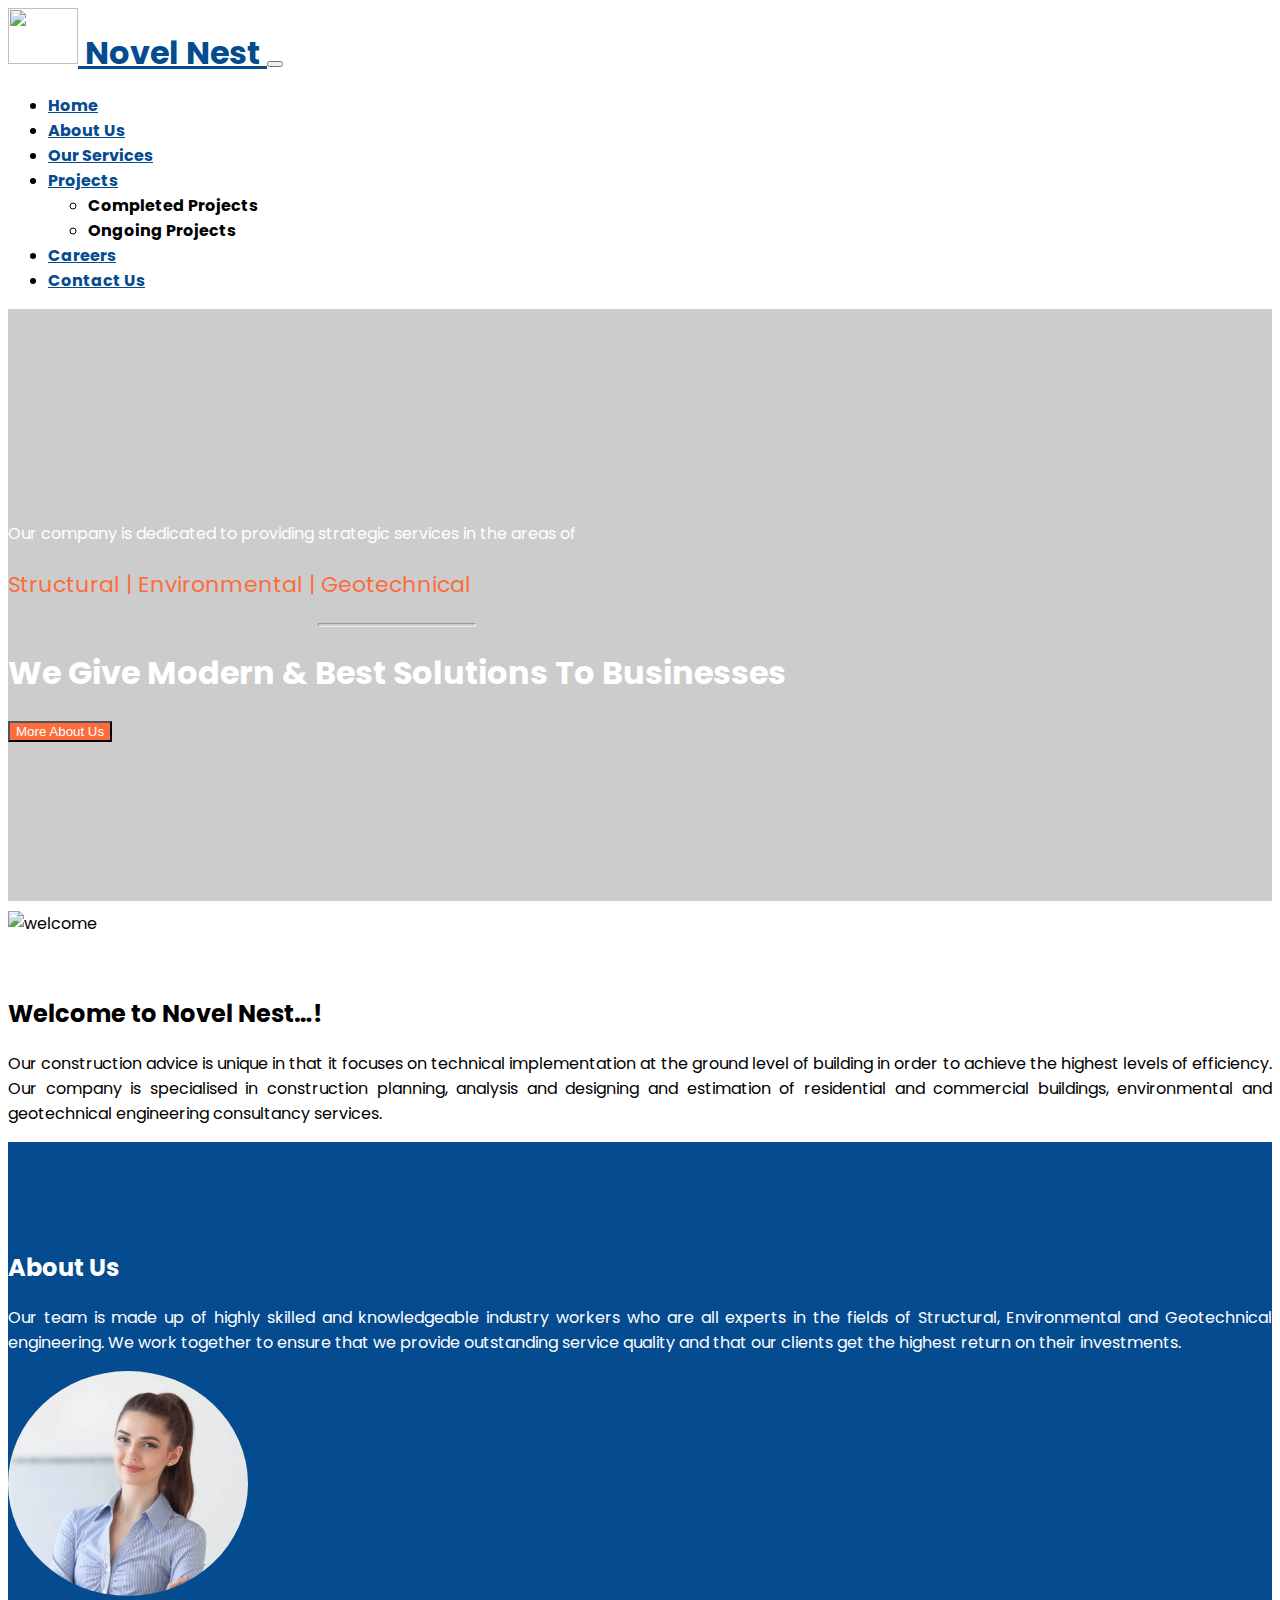
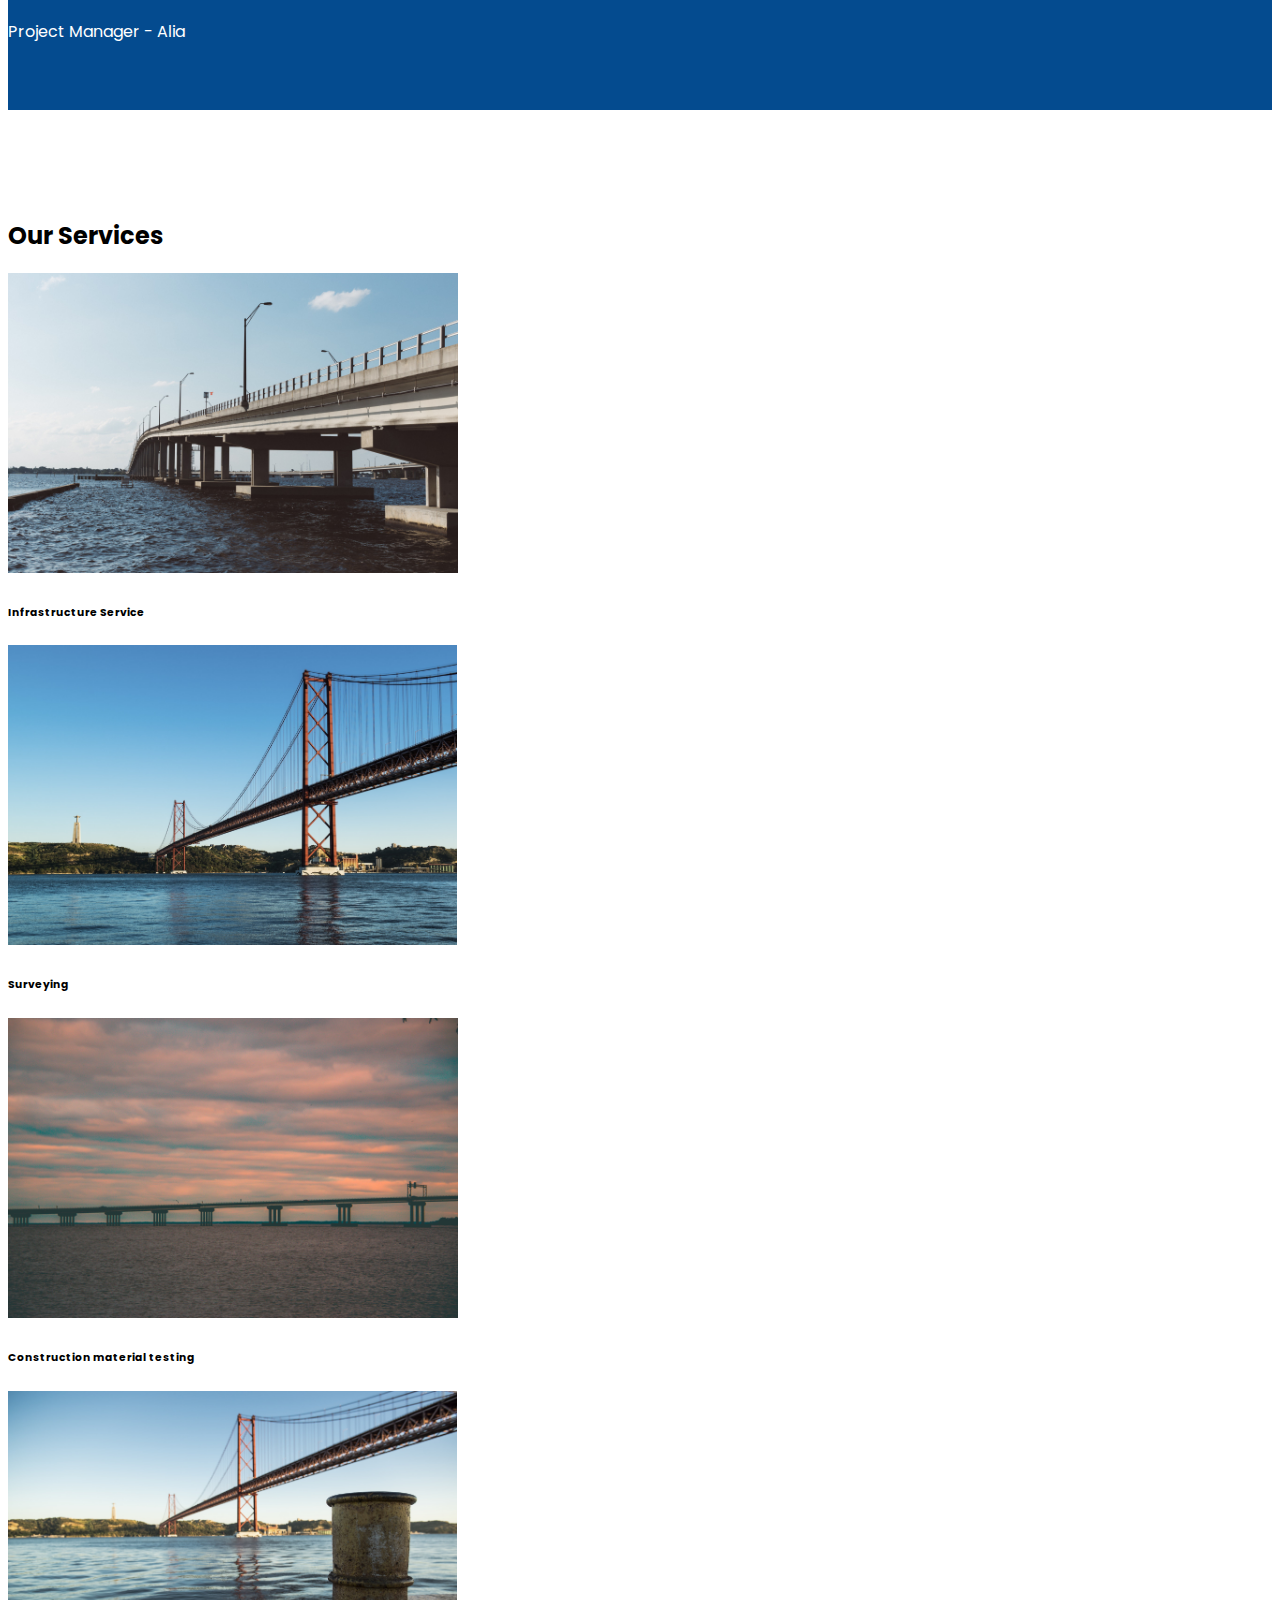
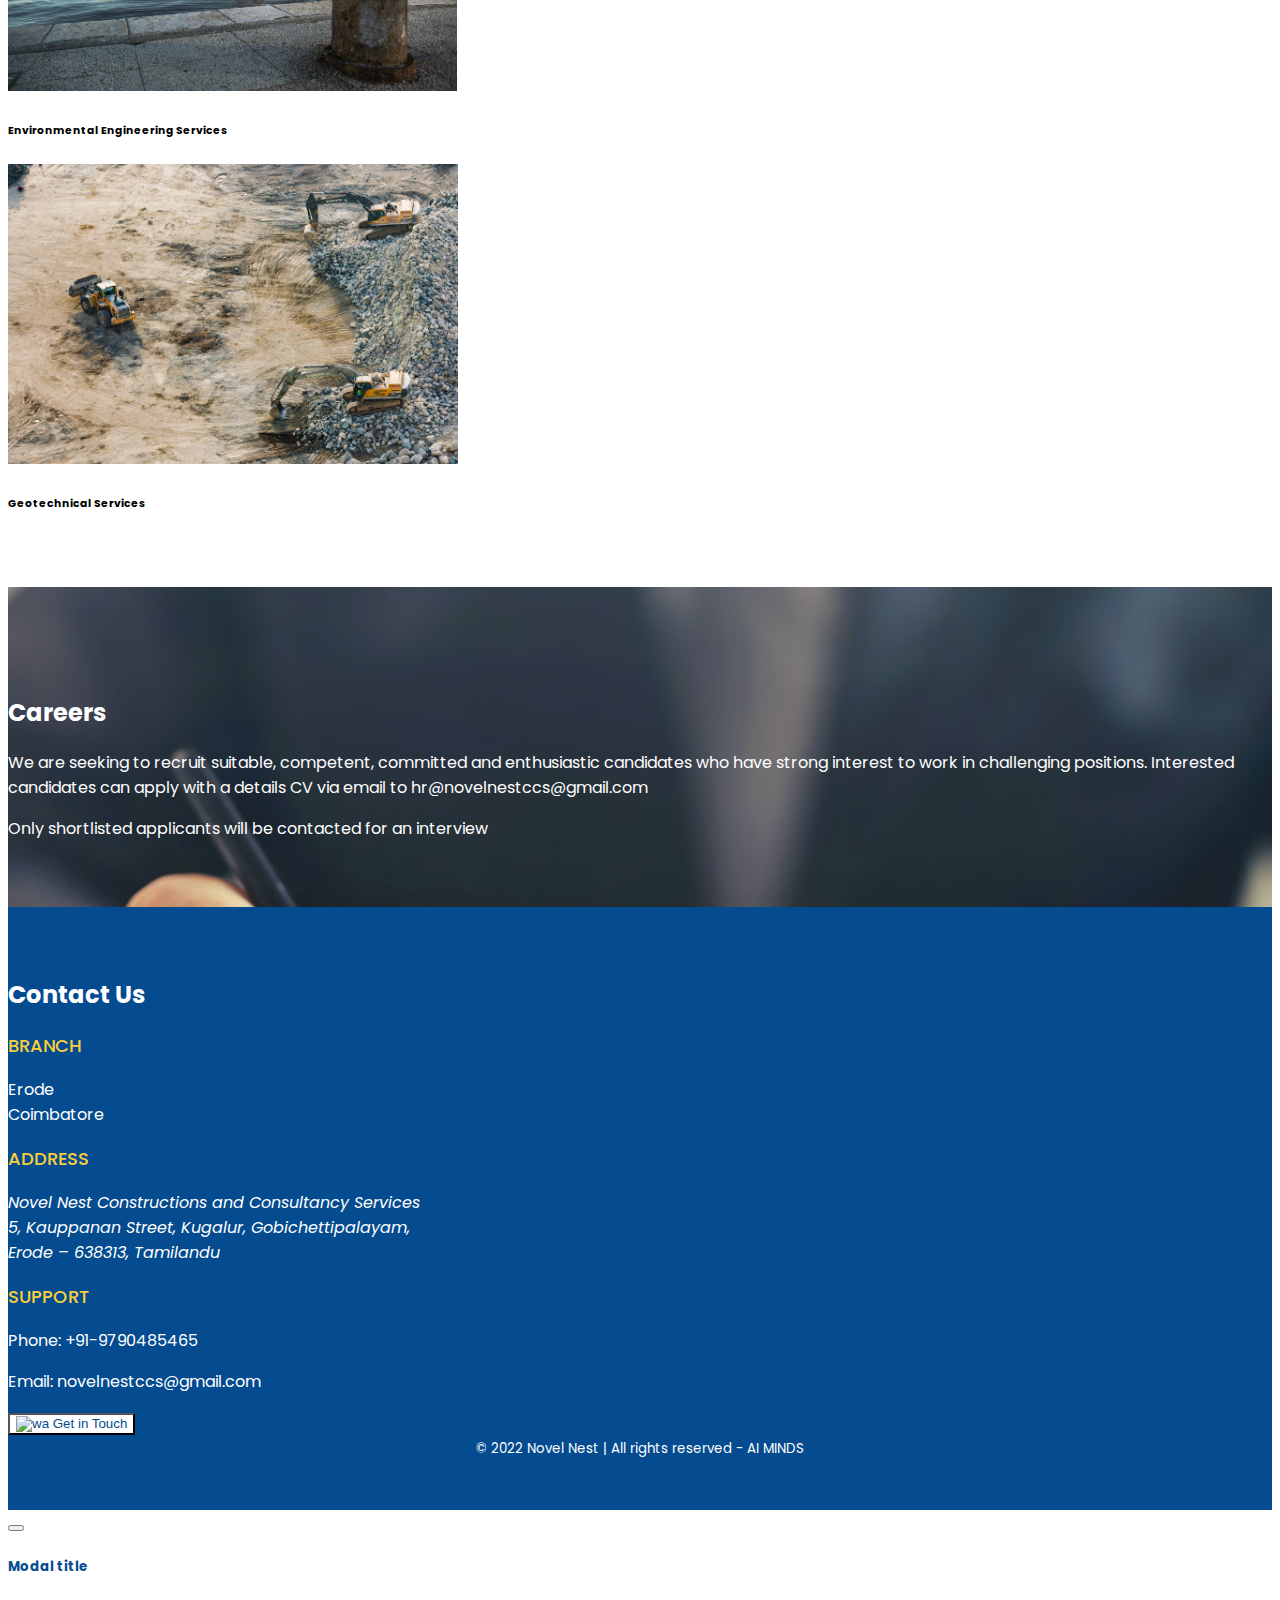
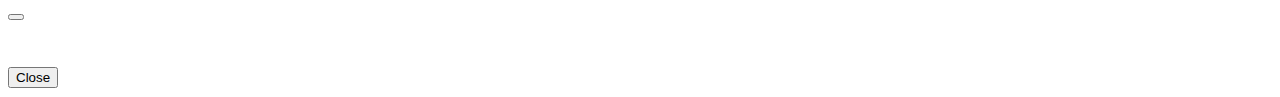
==== index.html @ 73b311d6 "Refactoring changes" ====
<!DOCTYPE html>
<html lang="en">

<head>
    <meta charset="UTF-8">
    <meta http-equiv="X-UA-Compatible" content="IE=edge">
    <meta name="viewport" content="width=device-width, initial-scale=1.0">

    <!-- CSS -->
    <link rel="stylesheet" href="styles.css">
    <!-- Bootstrap CSS -->
    <link href="https://cdn.jsdelivr.net/npm/bootstrap@5.0.2/dist/css/bootstrap.min.css" rel="stylesheet"
        integrity="sha384-EVSTQN3/azprG1Anm3QDgpJLIm9Nao0Yz1ztcQTwFspd3yD65VohhpuuCOmLASjC" crossorigin="anonymous">

    <!-- Font -->
    <link rel="preconnect" href="https://fonts.googleapis.com">
    <link rel="preconnect" href="https://fonts.gstatic.com" crossorigin>
    <link href="https://fonts.googleapis.com/css2?family=Poppins&display=swap" rel="stylesheet">

    <title>Novel Nest</title>
    <link rel="icon" type="image/x-icon" href="./favicon.ico">

    <!-- Script -->
    <script src="script.js"></script>
</head>

<!-- Bootstrap JS -->
<script src="https://cdn.jsdelivr.net/npm/bootstrap@5.0.2/dist/js/bootstrap.bundle.min.js"
    integrity="sha384-MrcW6ZMFYlzcLA8Nl+NtUVF0sA7MsXsP1UyJoMp4YLEuNSfAP+JcXn/tWtIaxVXM"
    crossorigin="anonymous"></script>

<body>
    <div class="header">
        <nav class="navbar fixed-top navbar-expand-lg navbar-light bg-light">
            <div class="container">
                <a class="navbar-brand" href="/">
                    <img src="./images/logo.png" alt="" width="70" height="56" class="d-inline-block align-text-center">
                    Novel Nest
                </a>
                <button class="navbar-toggler" type="button" data-bs-toggle="collapse" data-bs-target="#navbarNav"
                    aria-controls="navbarNav" aria-expanded="false" aria-label="Toggle navigation">
                    <span class="navbar-toggler-icon"></span>
                </button>
                <div class="collapse navbar-collapse" id="navbarNav">
                    <ul class="navbar-nav">
                        <li class="nav-item">
                            <a class="nav-link" href="#">Home</a>
                        </li>
                        <li class="nav-item">
                            <a class="nav-link" href="#about">About Us</a>
                        </li>
                        <li class="nav-item">
                            <a class="nav-link" href="service.html">Our Services</a>
                        </li>
                        <li class="nav-item dropdown">
                            <a class="nav-link" href="#" id="navbarDropdown" role="button" data-bs-toggle="dropdown"
                                aria-expanded="false">
                                Projects
                            </a>
                            <ul class="dropdown-menu" aria-labelledby="navbarDropdown">
                                <li><a class="dropdown-item">Completed Projects</a></li>
                                <li><a class="dropdown-item">Ongoing Projects</a></li>
                            </ul>
                        </li>
                        <li class="nav-item">
                            <a class="nav-link" href="#career">Careers</a>
                        </li>
                        <li class="nav-item">
                            <a class="nav-link" href="#contact">Contact Us</a>
                        </li>
                    </ul>
                </div>
            </div>
        </nav>
    </div>
    <div class="banner">
        <video id="banner-video" autoplay loop muted poster="https://assets.codepen.io/6093409/river.jpg">
            <source src="./videos/beach.mp4" type="video/mp4">
        </video>
        <div class="banner-content container">
            <p>Our company is dedicated to providing strategic services in the areas of </p>
            <p style="font-size: 22px; color: #FB6D3D"> Structural | Environmental | Geotechnical </p>
            <hr class="small-hr">
            <h1>We Give Modern & Best Solutions To Businesses</h1>
            <a href="#about"><button class="btn banner-btn mt-2">More About Us</button></a>
        </div>
    </div>
    <div class="welcome">
        <div class="container">
            <div class="row">
                <div class="col-md-6">
                    <img src="./images/welcome.webp" alt="welcome" class="img-fluid w3-container" style="margin-top: 50px;">
                </div>
                <div class="col-md-6 welcome-content  w3-container">
                    <div style="margin-top: 40px;">
                        <h2>Welcome to Novel Nest…!</h2>
                        <p style="text-align: justify; margin-top: 20px;">Our construction advice is unique in that it
                            focuses on technical implementation at the
                            ground
                            level of building in order to achieve the highest levels of efficiency. Our company is
                            specialised in construction planning, analysis and designing and estimation of residential
                            and
                            commercial buildings, environmental and geotechnical engineering consultancy services.</p>
                    </div>
                </div>
            </div>
        </div>
    </div>
    <section id="about">
        <div class="about">
            <div class="container">
                <div class="row mt-4">
                    <div class="col-md-6 col-sm-12">
                        <div class="d-flex justify-content-center align-items-center" style="height: 100%">
                            <div>
                                <h2 class="text-center">About Us</h2>
                                <p class="mt-4" style="text-align: justify;">Our team is made up of highly skilled and knowledgeable
                                    industry
                                    workers who are
                                    all
                                    experts in the
                                    fields of
                                    Structural, Environmental and Geotechnical engineering. We work together to ensure
                                    that
                                    we
                                    provide
                                    outstanding service quality and that our clients get the highest return on their
                                    investments.</p>
                            </div>
                        </div>
                    </div>
                    <div class="col-md-6 col-sm-12 text-center">
                        <img src="./images/profile.png" alt="avatar" class="img-fluid avatar">
                        <p class="text-center mt-2">Project Manager - Alia</p>
                    </div>
                </div>
            </div>
        </div>
    </section>
    <section id="services">
        <div class="services">
            <div class="container">
                <h2 class="text-center">Our Services</h2>
                <div class="row">
                    <div class="col-md-4">
                        <div class="card mb-4">
                            <img src="./images/infrastructure.jpg" height="300px" class="card-img-top" alt="...">
                            <div class="card-body">
                                <h6 class="card-title text-center">Infrastructure Service</h6>
                            </div>
                        </div>
                    </div>
                    <div class="col-md-4">
                        <div class="card mb-4">
                            <img src="./images/surveying.jpg" height="300px" class="card-img-top" alt="...">
                            <div class="card-body">
                                <h6 class="card-title text-center">Surveying</h6>
                            </div>
                        </div>
                    </div>
                    <div class="col-md-4">
                        <div class="card mb-4">
                            <img src="./images/construction-material-testing.jpg" height="300px" class="card-img-top" alt="...">
                            <div class="card-body">
                                <h6 class="card-title text-center">Construction material testing</h6>
                            </div>
                        </div>
                    </div>
                    <div class="col-md-4">
                        <div class="card mb-4">
                            <img src="./images/environmental-engineering-service.jpg" height="300px" class="card-img-top" alt="...">
                            <div class="card-body">
                                <h6 class="card-title text-center">Environmental Engineering Services</h6>
                            </div>
                        </div>
                    </div>
                    <div class="col-md-4">
                        <div class="card mb-4">
                            <img src="./images/geotechnical.jpg" height="300px" class="card-img-top" alt="...">
                            <div class="card-body">
                                <h6 class="card-title text-center">Geotechnical Services</h6>
                            </div>
                        </div>
                    </div>
                </div>
            </div>
        </div>
    </section>
    <section id="career">
        <div class="career">
            <div class="container">
                <h2 class="text-center">Careers</h2>
                <p class="mt-5">We are seeking to recruit suitable, competent, committed and enthusiastic candidates who
                    have
                    strong interest to work in challenging positions. Interested candidates can apply with a details CV
                    via email
                    to hr@novelnestccs@gmail.com
                </p>
                <p>
                    Only shortlisted applicants will be contacted for an interview
                </p>
            </div>
        </div>
    </section>
    <section id="contact">
        <div class="contact">
            <div class="container">
                <h2 class="text-center">Contact Us</h2>
                <div class="row mt-5">
                    <div class="col-md-3">
                        <p style="font-size: 18px; font-weight: 500; color: #face3c">BRANCH</p>
                        <div class="mb-8">
                            <div>Erode</div>
                            <div>Coimbatore</div>
                        </div>
                    </div>
                    <div class="col-md-5">
                        <p style="font-size: 18px; font-weight: 500; color: #face3c">ADDRESS</p>
                        <Address>
                            Novel Nest Constructions and Consultancy Services <br>
                            5, Kauppanan Street, Kugalur, Gobichettipalayam,<br>
                            Erode – 638313, Tamilandu
                        </Address>

                    </div>
                    <div class="col-md-4">
                        <p style="font-size: 18px; font-weight: 500; color: #face3c">SUPPORT</p>
                        <p>Phone: <a href="tel:+919790485465">+91-9790485465</a></p>
                        <p>Email: <a href="mailto:novelnestccs@gmail.com">novelnestccs@gmail.com</a></p>
                        <a href="https://wa.me/919790485465" target="_blank"><button class="btn get-in-touch"><img
                                    class="pb-1" src="./bootstrap-icons/whatsapp.svg" alt="wa"> Get in
                                Touch</button></a>
                    </div>
                </div>
                <div class="copyright-text mt-5">
                    <small>© 2022 Novel Nest | All rights reserved - AI MINDS</small>
                </div>
            </div>
        </div>
    </section>
    <div class="service-modal">
        <button type="button" id="serviceModalTrigger" class="btn" data-bs-toggle="modal"
            data-bs-target="#serviceModal">
        </button>

        <div class="modal fade" id="serviceModal" data-bs-backdrop="static" data-bs-keyboard="false" tabindex="-1"
            aria-labelledby="serviceModalTitle" aria-hidden="true">
            <div class="modal-dialog modal-dialog-centered modal-dialog-scrollable">
                <div class="modal-content">
                    <div class="modal-header">
                        <h5 class="modal-title" id="serviceModalTitle">Modal title</h5>
                        <button type="button" class="btn-close" data-bs-dismiss="modal" aria-label="Close"></button>
                    </div>
                    <div class="modal-body" id="serviceModalDescription"></div>
                    <div class="modal-footer">
                        <button type="button" class="btn btn-secondary" data-bs-dismiss="modal">Close</button>
                    </div>
                </div>
            </div>
        </div>
    </div>
</body>

</html>
---- styles.css ----
body {
    font-family: 'Poppins', sans-serif !important;
}

/* Header */
.header .navbar {
    padding-top: 0px !important;
    padding-bottom: 0px !important;
}

.header .navbar .navbar-brand {
    color: #044B8F;
    font-weight: bolder;
    font-size: xx-large;
}

.header .navbar .navbar-collapse {
    width: 100%;
    justify-content: flex-end;
}

.header .navbar .navbar-collapse .navbar-nav .nav-item {
    font-weight: bolder;
}

.header .navbar .navbar-collapse .navbar-nav .nav-item .nav-link {
    color: #044B8F !important;
}

.header .bg-light {
    background-color: white !important;
}

@media only screen and (max-width: 992px) {

    /* For mobile phones: */
    .header .navbar .navbar-brand {
        font-size: x-large;
    }
}

/* /Header */

/* Banner */


.banner {
    width: 100%;
    aspect-ratio: 16/6;
    /* background: url('./images/banner.jpg') no-repeat center center fixed; */
    -webkit-background-size: cover;
    -moz-background-size: cover;
    -o-background-size: cover;
    background-size: cover;

    position: relative;
    display: flex;
    justify-content: flex-start;
    align-items: center;

    color: white;

    padding-top: 78px;

}

.banner #banner-video {
    width: 100%;
    height: 100%;
    object-fit: cover;
    position: absolute;
    z-index: -1;
}

.banner::before {
    content: "";
    position: absolute;
    top: 0px;
    right: 0px;
    bottom: -40px;
    left: 0px;
    background-color: rgba(0, 0, 0, 0.2);
}

.banner .banner-content {
    position: relative;
    /* max-width: 60%; */
}

.banner .banner-content .small-hr {
    width: 20%;
    height: 2px;
}

.banner .banner-content .banner-btn {
    background-color: #FB6D3D;
    color: white;
}

@media only screen and (max-width: 992px) {

    /* For mobile phones: */
    .banner {
        aspect-ratio: 16/14;
        background: url('./images/banner_mobile.jpg') no-repeat center center;
        -webkit-background-size: cover;
        -moz-background-size: cover;
        -o-background-size: cover;
        background-size: cover;
    }

    .banner .banner-content .small-hr {
        width: 30%;
    }
}

/* /Banner */

/* welcome */
.welcome .welcome-content {
    display: flex;
    justify-content: flex-start;
    align-items: center;
}

/* /welcome */

/* About */
.about {
    padding-top: 88px;
    padding-bottom: 50px;
    background-color: #044B8F;
    color: white;
}

.about .avatar {
    border-radius: 50%;
    height: 225px;
}

/* /About */

/* Services */
.services {
    padding-top: 88px;
    padding-bottom: 50px;
}

.services .service {
    padding: 30px;
}

.services .service .service-card {
    box-shadow: 0px 4px 26px 19px rgba(4, 75, 143, 0.1);
    border-radius: 10px;
    padding: 25px;
}

.services .service .service-card .title {
    display: flex;
    justify-content: space-evenly;
    align-items: center;
}

.services .service .service-card .title .title-text {
    color: #044B8F;
    font-weight: bold;
}

.services .service .service-card .title .icon {
    width: 25%;
    text-align: center;
}

.services .service .service-card .service-text {
    height: 100px;
    overflow: hidden;
}

.services .service .service-card .learn-more {
    color: #044B8F;
    text-decoration: none;
    font-weight: bold;
}

.services .service .service-card .service-text p {
    text-overflow: ellipsis;
}
/* /Services */

/* Career */
.career {
    padding-top: 88px;
    padding-bottom: 50px;
    /* background-color: #044B8F; */
    background: url('./images/career.jpg') no-repeat center center;
    color: white;
}
/* Career */

/* contact */
.contact {
    padding-top: 50px;
    padding-bottom: 50px;
    background-color: #044B8F;
    color: white;
}

.contact a {
    text-decoration: none;
    color: white;
}

.contact .get-in-touch {
    background-color: white;
    color: #044B8F;
}

.contact .copyright-text {
    width: 100%;
    text-align: center;
}
/* /contact */

/* service modal */
.service-modal #serviceModalTitle {
    color: #044B8F;
    font-weight: bold;
}

.service-modal .modal-body {
    padding: 20px;
}

.service-modal .modal-footer {
    justify-content: space-evenly;
}
/* /service modal */


/* Service Page container */
.service-page-container {
    margin-top: "10px";
}

.service-page-container .infrastructure-service {
    background: url('./images/infrastructure.jpg') no-repeat center center;
    margin-top: 70px;
    height: 200px;
    position: relative;
    color: #000;
    font-size: 20px;
    font-weight: 600;
}

.service-page-container .infrastructure-service::before {
    content: "";
    position: absolute;
    top: 0px;
    right: 0px;
    bottom: 0px;
    left: 0px;
    background-color: rgba(0, 0, 0, 0.3);
}
/* Service Page container */
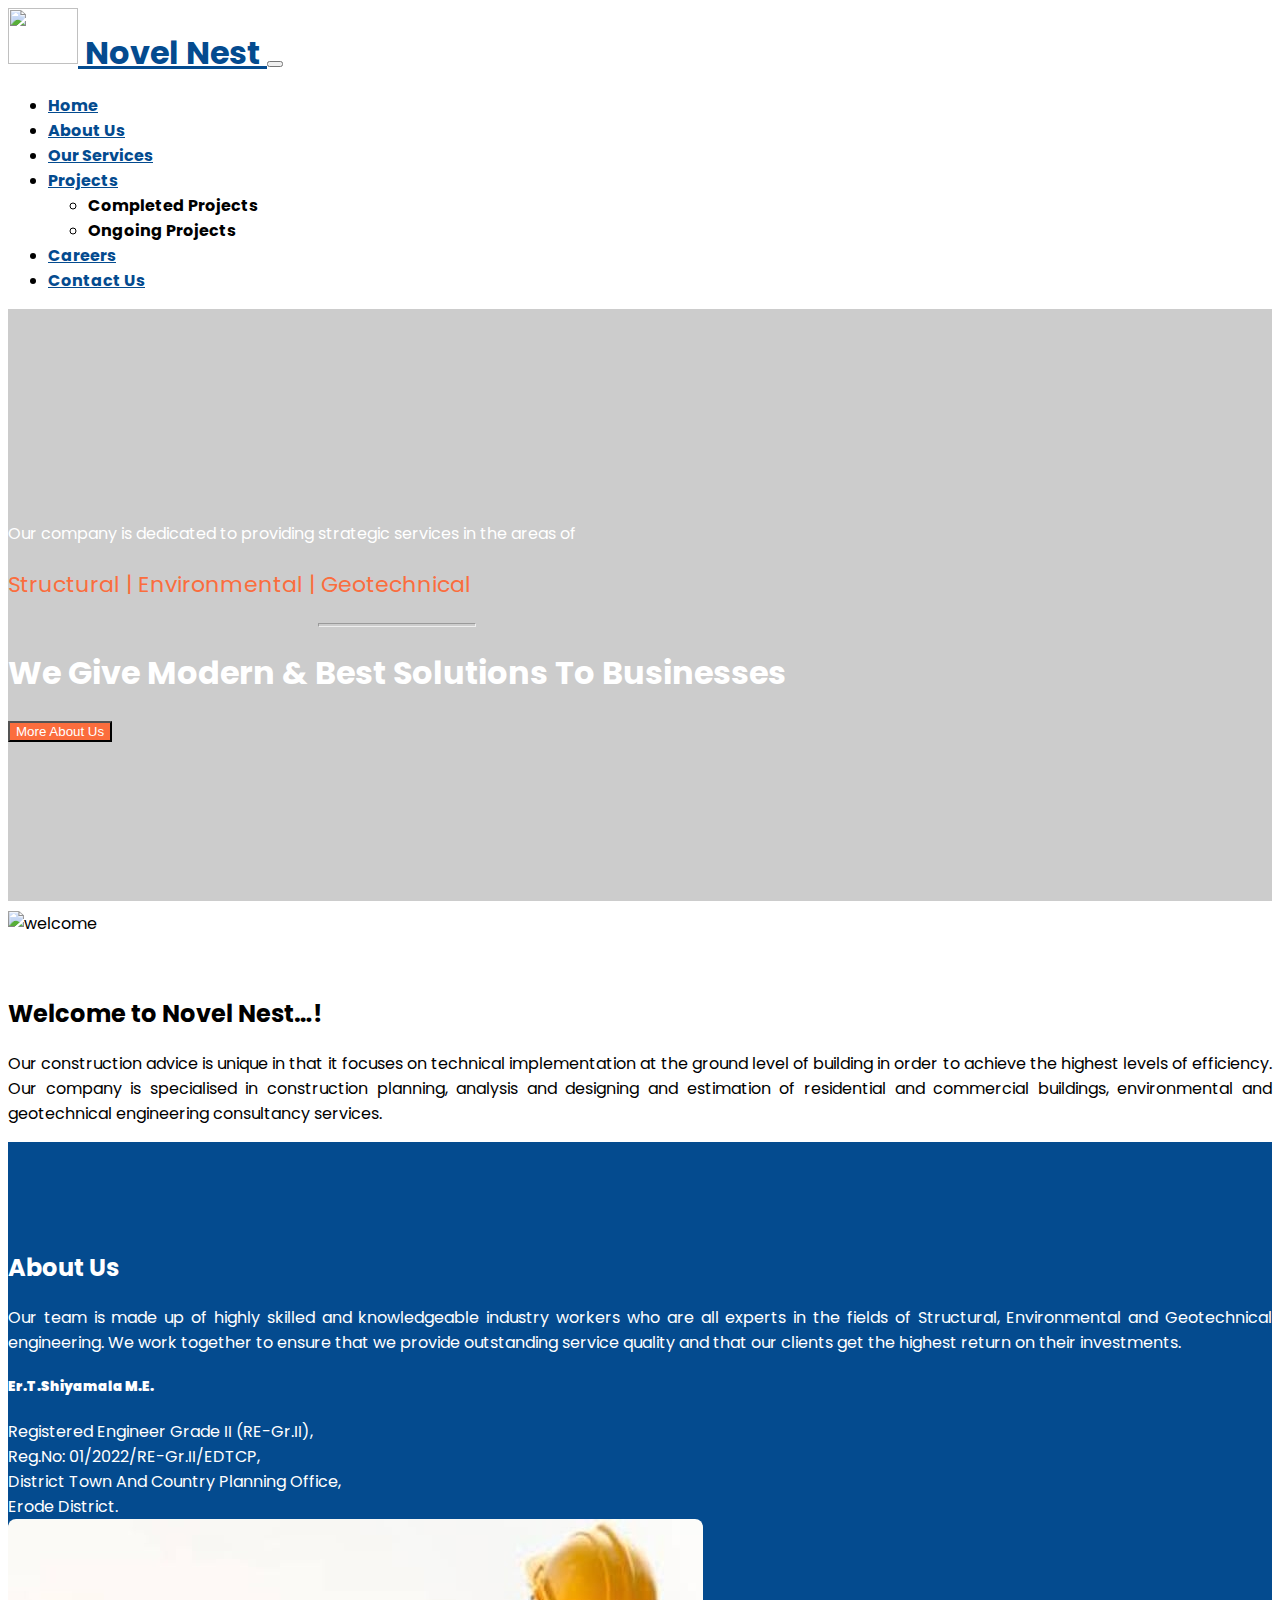
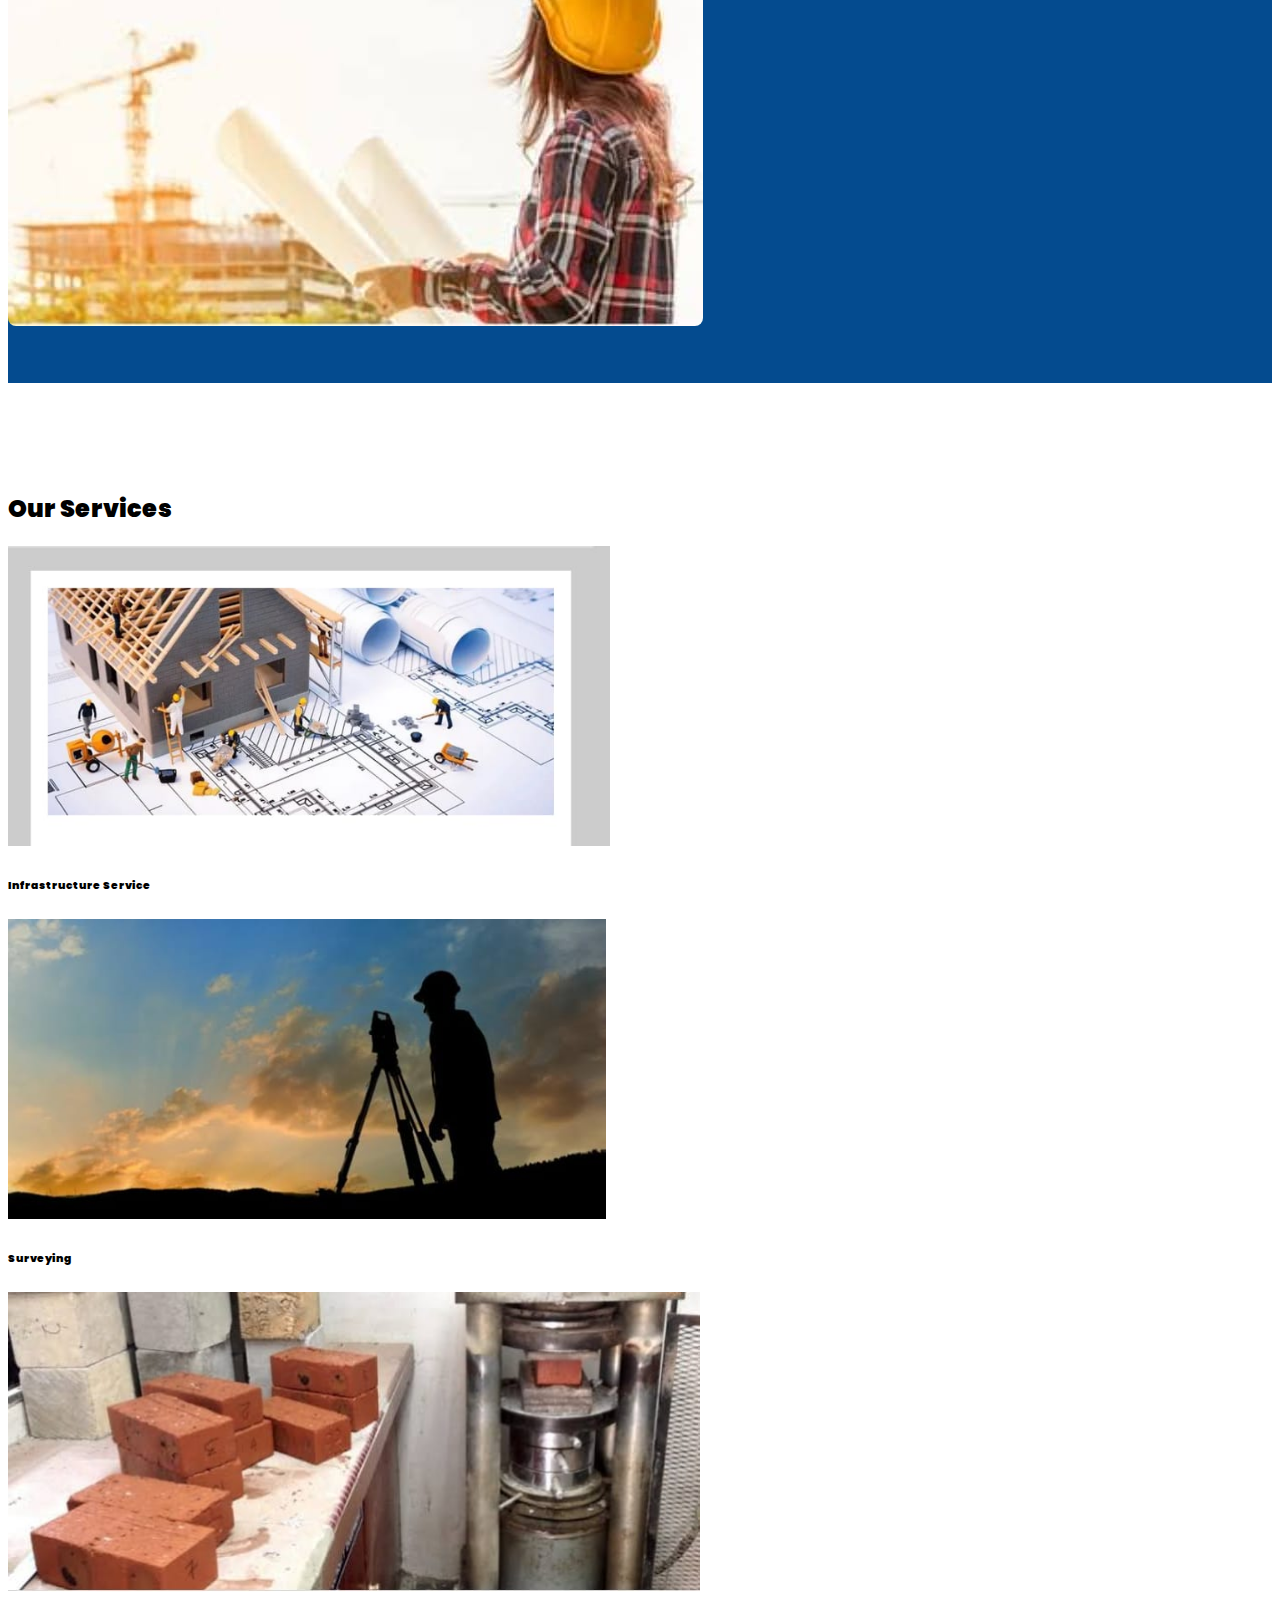
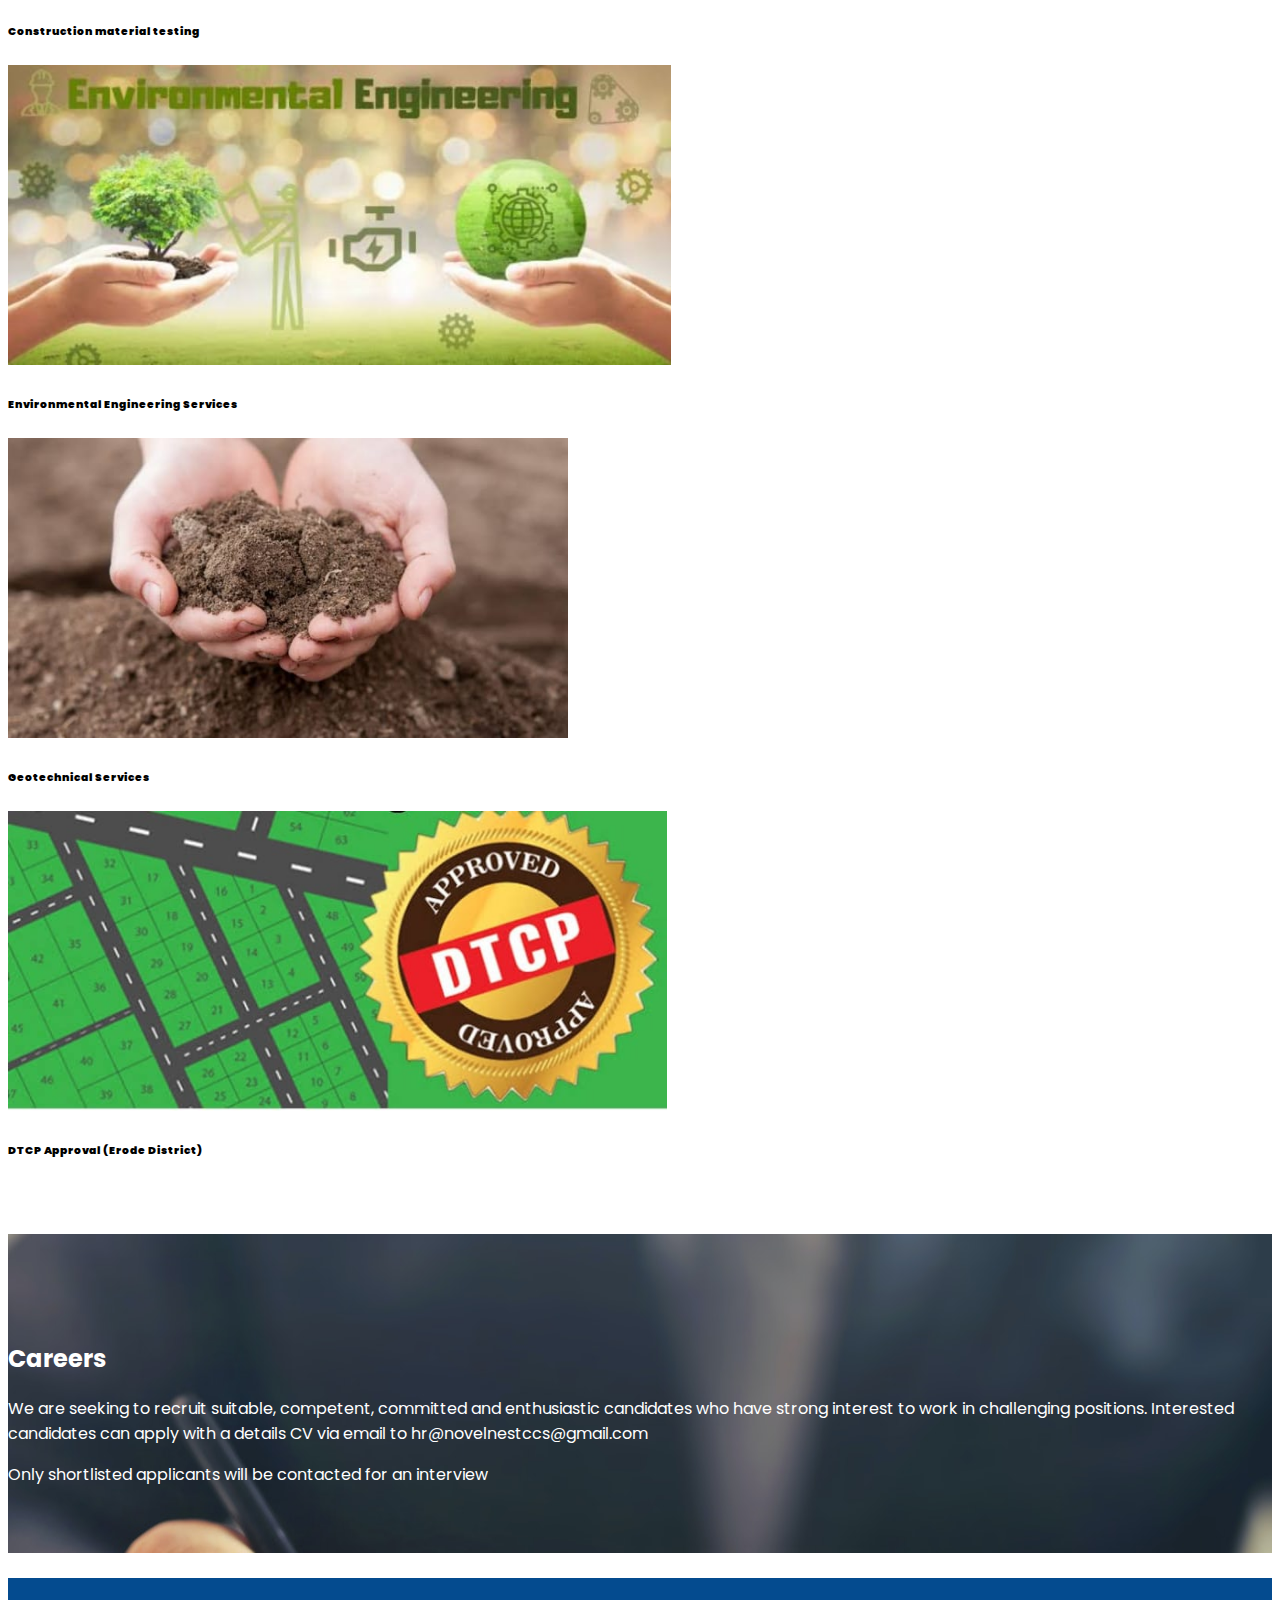
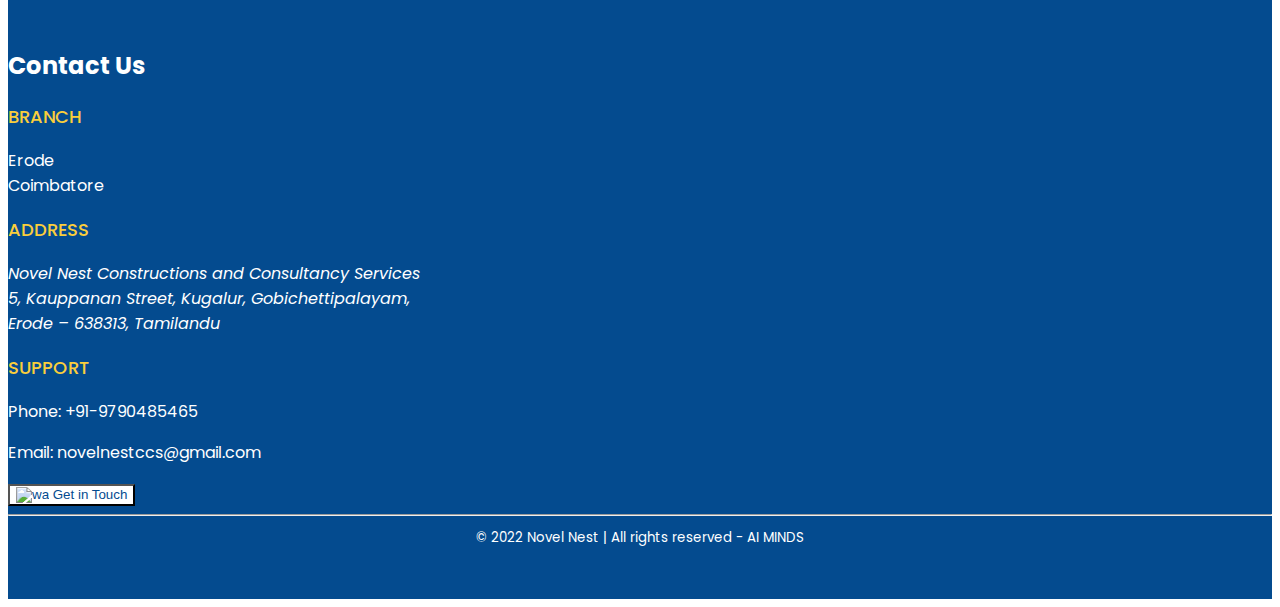
==== commit 69ef1f16: "services" ====
--- a/index.html
+++ b/index.html
@@ -50,7 +50,7 @@
                             <a class="nav-link" href="#about">About Us</a>
                         </li>
                         <li class="nav-item">
-                            <a class="nav-link" href="service.html">Our Services</a>
+                            <a class="nav-link" href="services.html">Our Services</a>
                         </li>
                         <li class="nav-item dropdown">
                             <a class="nav-link" href="#" id="navbarDropdown" role="button" data-bs-toggle="dropdown"
@@ -89,7 +89,8 @@
         <div class="container">
             <div class="row">
                 <div class="col-md-6">
-                    <img src="./images/welcome.webp" alt="welcome" class="img-fluid w3-container" style="margin-top: 50px;">
+                    <img src="./images/welcome.webp" alt="welcome" class="img-fluid w3-container"
+                        style="margin-top: 50px;">
                 </div>
                 <div class="col-md-6 welcome-content  w3-container">
                     <div style="margin-top: 40px;">
@@ -110,11 +111,12 @@
         <div class="about">
             <div class="container">
                 <div class="row mt-4">
-                    <div class="col-md-6 col-sm-12">
-                        <div class="d-flex justify-content-center align-items-center" style="height: 100%">
+                    <div class="col-md-6 col-sm-12 mb-4">
+                        <div class="d-flex justify-content-center align-items-center" style="height: 100%;">
                             <div>
                                 <h2 class="text-center">About Us</h2>
-                                <p class="mt-4" style="text-align: justify;">Our team is made up of highly skilled and knowledgeable
+                                <p class="mt-4" style="text-align: justify;">Our team is made up of highly skilled and
+                                    knowledgeable
                                     industry
                                     workers who are
                                     all
@@ -126,12 +128,18 @@
                                     provide
                                     outstanding service quality and that our clients get the highest return on their
                                     investments.</p>
+                                <div class="text-center mt-4">
+                                    <h5><b>Er.T.Shiyamala M.E.</b></h5>
+                                    Registered Engineer Grade II (RE-Gr.II), <br>
+                                    Reg.No: 01/2022/RE-Gr.II/EDTCP, <br>
+                                    District Town And Country Planning Office, <br>
+                                    Erode District. <br>
+                                </div>
                             </div>
                         </div>
                     </div>
                     <div class="col-md-6 col-sm-12 text-center">
-                        <img src="./images/profile.png" alt="avatar" class="img-fluid avatar">
-                        <p class="text-center mt-2">Project Manager - Alia</p>
+                        <img src="./images/aboutus.jpeg" alt="avatar" class="img-fluid avatar">
                     </div>
                 </div>
             </div>
@@ -140,46 +148,68 @@
     <section id="services">
         <div class="services">
             <div class="container">
-                <h2 class="text-center">Our Services</h2>
+                <h2 class="text-center mb-4"><b>Our Services</b></h2>
                 <div class="row">
-                    <div class="col-md-4">
-                        <div class="card mb-4">
-                            <img src="./images/infrastructure.jpg" height="300px" class="card-img-top" alt="...">
-                            <div class="card-body">
-                                <h6 class="card-title text-center">Infrastructure Service</h6>
-                            </div>
-                        </div>
-                    </div>
-                    <div class="col-md-4">
-                        <div class="card mb-4">
-                            <img src="./images/surveying.jpg" height="300px" class="card-img-top" alt="...">
-                            <div class="card-body">
-                                <h6 class="card-title text-center">Surveying</h6>
-                            </div>
-                        </div>
-                    </div>
-                    <div class="col-md-4">
-                        <div class="card mb-4">
-                            <img src="./images/construction-material-testing.jpg" height="300px" class="card-img-top" alt="...">
-                            <div class="card-body">
-                                <h6 class="card-title text-center">Construction material testing</h6>
-                            </div>
-                        </div>
-                    </div>
-                    <div class="col-md-4">
-                        <div class="card mb-4">
-                            <img src="./images/environmental-engineering-service.jpg" height="300px" class="card-img-top" alt="...">
-                            <div class="card-body">
-                                <h6 class="card-title text-center">Environmental Engineering Services</h6>
-                            </div>
-                        </div>
-                    </div>
-                    <div class="col-md-4">
-                        <div class="card mb-4">
-                            <img src="./images/geotechnical.jpg" height="300px" class="card-img-top" alt="...">
-                            <div class="card-body">
-                                <h6 class="card-title text-center">Geotechnical Services</h6>
-                            </div>
+                    <div class="col-md-6 col-sm-12">
+                        <div class="card mb-4 service-container">
+                            <a href="/services.html#infrastructure">
+                                <img src="./images/infrastructure.jpg" height="300px" class="card-img-top" alt="...">
+                                <div class="card-body">
+                                    <h6 class="card-title text-center"><b>Infrastructure Service</b></h6>
+                                </div>
+                            </a>
+                        </div>
+                    </div>
+                    <div class="col-md-6 col-sm-12">
+                        <div class="card mb-4 service-container">
+                            <a href="/services.html#surveying">
+                                <img src="./images/surveying.jpg" height="300px" class="card-img-top" alt="...">
+                                <div class="card-body">
+                                    <h6 class="card-title text-center"><b>Surveying</b></h6>
+                                </div>
+                            </a>
+                        </div>
+                    </div>
+                    <div class="col-md-6 col-sm-12">
+                        <div class="card mb-4 service-container">
+                            <a href="/services.html#construction">
+                                <img src="./images/construction-material-testing.jpg" height="300px"
+                                    class="card-img-top" alt="...">
+                                <div class="card-body">
+                                    <h6 class="card-title text-center"><b>Construction material testing</b></h6>
+                                </div>
+                            </a>
+                        </div>
+                    </div>
+                    <div class="col-md-6 col-sm-12">
+                        <div class="card mb-4 service-container">
+                            <a href="/services.html#environmental">
+                                <img src="./images/environmental-engineering-service.jpg" height="300px"
+                                    class="card-img-top" alt="...">
+                                <div class="card-body">
+                                    <h6 class="card-title text-center"><b>Environmental Engineering Services</b></h6>
+                                </div>
+                            </a>
+                        </div>
+                    </div>
+                    <div class="col-md-6 col-sm-12">
+                        <div class="card mb-4 service-container">
+                            <a href="/services.html#geotechnical">
+                                <img src="./images/geotechnical.jpg" height="300px" class="card-img-top" alt="...">
+                                <div class="card-body">
+                                    <h6 class="card-title text-center"><b>Geotechnical Services</b></h6>
+                                </div>
+                            </a>
+                        </div>
+                    </div>
+                    <div class="col-md-6 col-sm-12">
+                        <div class="card mb-4 service-container">
+                            <a href="/services.html#dtcp">
+                                <img src="./images/dtcp-approval.jpeg" height="300px" class="card-img-top" alt="...">
+                                <div class="card-body">
+                                    <h6 class="card-title text-center"><b>DTCP Approval (Erode District)</b></h6>
+                                </div>
+                            </a>
                         </div>
                     </div>
                 </div>
@@ -206,15 +236,15 @@
         <div class="contact">
             <div class="container">
                 <h2 class="text-center">Contact Us</h2>
-                <div class="row mt-5">
-                    <div class="col-md-3">
+                <div class="row mt-5 text-center">
+                    <div class="col-md-3 mb-5">
                         <p style="font-size: 18px; font-weight: 500; color: #face3c">BRANCH</p>
                         <div class="mb-8">
                             <div>Erode</div>
                             <div>Coimbatore</div>
                         </div>
                     </div>
-                    <div class="col-md-5">
+                    <div class="col-md-6 mb-5">
                         <p style="font-size: 18px; font-weight: 500; color: #face3c">ADDRESS</p>
                         <Address>
                             Novel Nest Constructions and Consultancy Services <br>
@@ -223,7 +253,7 @@
                         </Address>
 
                     </div>
-                    <div class="col-md-4">
+                    <div class="col-md-3 mb-5">
                         <p style="font-size: 18px; font-weight: 500; color: #face3c">SUPPORT</p>
                         <p>Phone: <a href="tel:+919790485465">+91-9790485465</a></p>
                         <p>Email: <a href="mailto:novelnestccs@gmail.com">novelnestccs@gmail.com</a></p>
@@ -233,32 +263,12 @@
                     </div>
                 </div>
                 <div class="copyright-text mt-5">
+                    <hr style="background-color: #FFFFFF;opacity: 1;">
                     <small>© 2022 Novel Nest | All rights reserved - AI MINDS</small>
                 </div>
             </div>
         </div>
     </section>
-    <div class="service-modal">
-        <button type="button" id="serviceModalTrigger" class="btn" data-bs-toggle="modal"
-            data-bs-target="#serviceModal">
-        </button>
-
-        <div class="modal fade" id="serviceModal" data-bs-backdrop="static" data-bs-keyboard="false" tabindex="-1"
-            aria-labelledby="serviceModalTitle" aria-hidden="true">
-            <div class="modal-dialog modal-dialog-centered modal-dialog-scrollable">
-                <div class="modal-content">
-                    <div class="modal-header">
-                        <h5 class="modal-title" id="serviceModalTitle">Modal title</h5>
-                        <button type="button" class="btn-close" data-bs-dismiss="modal" aria-label="Close"></button>
-                    </div>
-                    <div class="modal-body" id="serviceModalDescription"></div>
-                    <div class="modal-footer">
-                        <button type="button" class="btn btn-secondary" data-bs-dismiss="modal">Close</button>
-                    </div>
-                </div>
-            </div>
-        </div>
-    </div>
 </body>
 
 </html>--- a/styles.css
+++ b/styles.css
@@ -101,8 +101,7 @@
 
     /* For mobile phones: */
     .banner {
-        aspect-ratio: 16/14;
-        background: url('./images/banner_mobile.jpg') no-repeat center center;
+        aspect-ratio: 3/4;
         -webkit-background-size: cover;
         -moz-background-size: cover;
         -o-background-size: cover;
@@ -134,8 +133,7 @@
 }
 
 .about .avatar {
-    border-radius: 50%;
-    height: 225px;
+    border-radius: 8px;
 }
 
 /* /About */
@@ -146,45 +144,10 @@
     padding-bottom: 50px;
 }
 
-.services .service {
-    padding: 30px;
-}
-
-.services .service .service-card {
-    box-shadow: 0px 4px 26px 19px rgba(4, 75, 143, 0.1);
-    border-radius: 10px;
-    padding: 25px;
-}
-
-.services .service .service-card .title {
-    display: flex;
-    justify-content: space-evenly;
-    align-items: center;
-}
-
-.services .service .service-card .title .title-text {
-    color: #044B8F;
-    font-weight: bold;
-}
-
-.services .service .service-card .title .icon {
-    width: 25%;
-    text-align: center;
-}
-
-.services .service .service-card .service-text {
-    height: 100px;
-    overflow: hidden;
-}
-
-.services .service .service-card .learn-more {
-    color: #044B8F;
+.services .service-container a {
+    cursor: pointer;
     text-decoration: none;
-    font-weight: bold;
-}
-
-.services .service .service-card .service-text p {
-    text-overflow: ellipsis;
+    color: black;
 }
 /* /Services */
 
@@ -195,6 +158,7 @@
     /* background-color: #044B8F; */
     background: url('./images/career.jpg') no-repeat center center;
     color: white;
+    margin-bottom: 25px;
 }
 /* Career */
 
@@ -220,46 +184,4 @@
     width: 100%;
     text-align: center;
 }
-/* /contact */
-
-/* service modal */
-.service-modal #serviceModalTitle {
-    color: #044B8F;
-    font-weight: bold;
-}
-
-.service-modal .modal-body {
-    padding: 20px;
-}
-
-.service-modal .modal-footer {
-    justify-content: space-evenly;
-}
-/* /service modal */
-
-
-/* Service Page container */
-.service-page-container {
-    margin-top: "10px";
-}
-
-.service-page-container .infrastructure-service {
-    background: url('./images/infrastructure.jpg') no-repeat center center;
-    margin-top: 70px;
-    height: 200px;
-    position: relative;
-    color: #000;
-    font-size: 20px;
-    font-weight: 600;
-}
-
-.service-page-container .infrastructure-service::before {
-    content: "";
-    position: absolute;
-    top: 0px;
-    right: 0px;
-    bottom: 0px;
-    left: 0px;
-    background-color: rgba(0, 0, 0, 0.3);
-}
-/* Service Page container */
+/* /contact */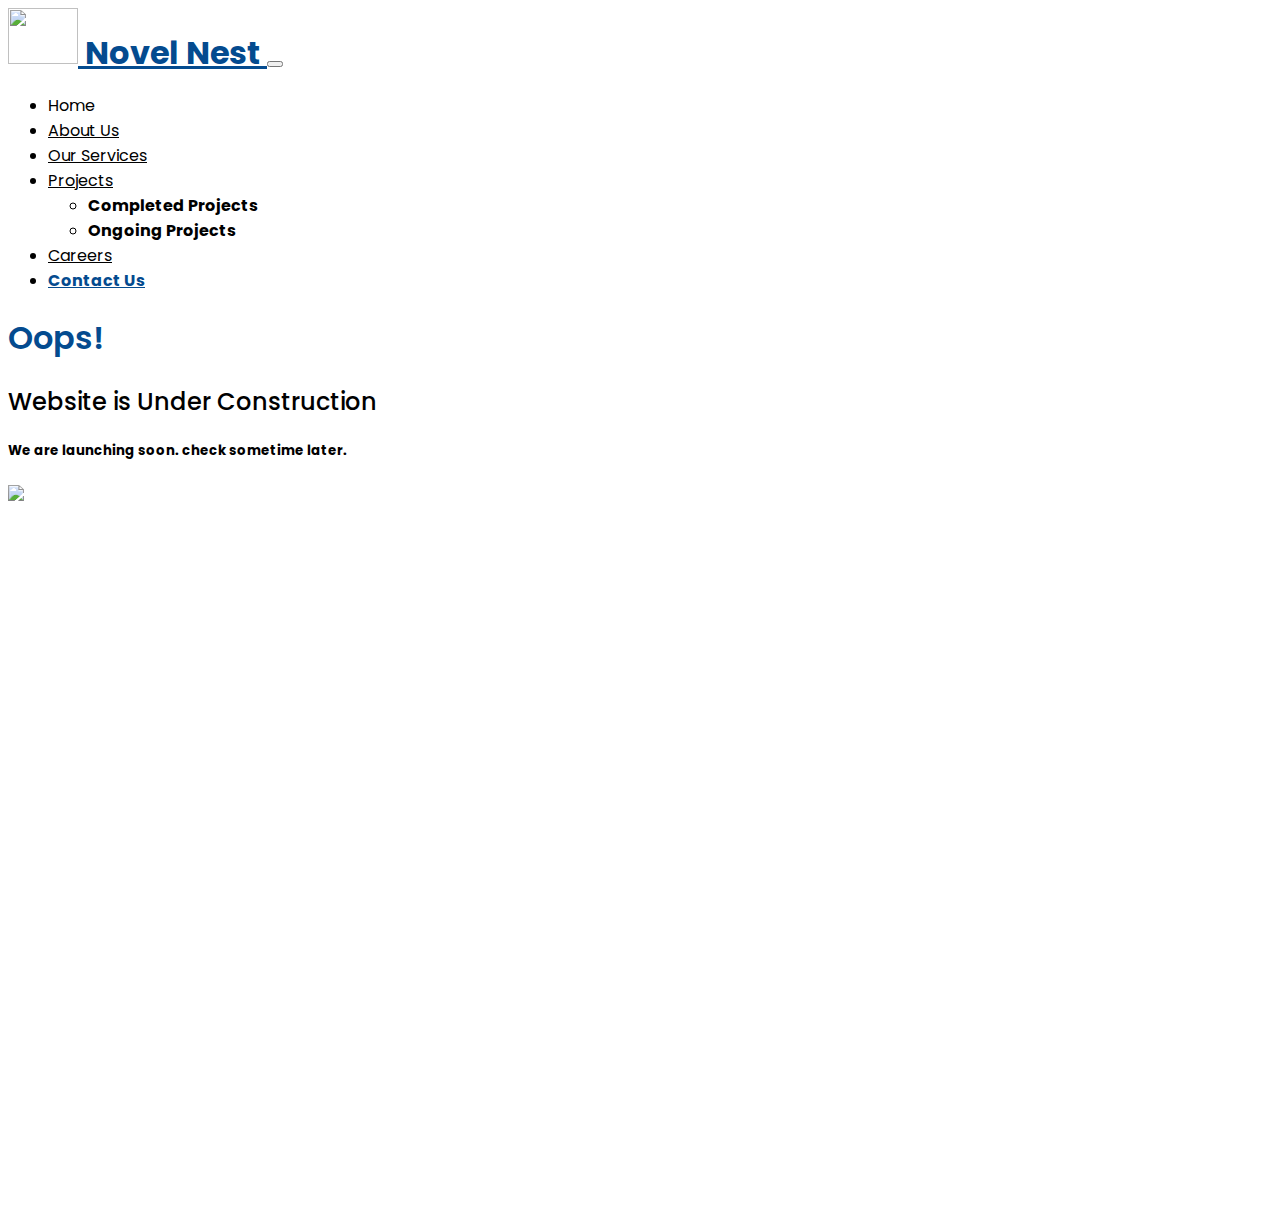
==== commit 0b08ee6d: "Added under construction material" ====
--- a/index.html
+++ b/index.html
@@ -31,7 +31,7 @@
 
 <body>
     <div class="header">
-        <nav class="navbar fixed-top navbar-expand-lg navbar-light bg-light">
+        <nav class="navbar navbar-expand-lg navbar-light bg-light">
             <div class="container">
                 <a class="navbar-brand" href="/">
                     <img src="./images/logo.png" alt="" width="70" height="56" class="d-inline-block align-text-center">
@@ -44,16 +44,16 @@
                 <div class="collapse navbar-collapse" id="navbarNav">
                     <ul class="navbar-nav">
                         <li class="nav-item">
-                            <a class="nav-link" href="#">Home</a>
+                            <span class="nav-link disabled" style="color: black !important; font-weight: 400;">Home</span>
                         </li>
                         <li class="nav-item">
-                            <a class="nav-link" href="#about">About Us</a>
+                            <a class="nav-link disabled" style="color: black !important; font-weight: 400;" href="#about">About Us</a>
                         </li>
                         <li class="nav-item">
-                            <a class="nav-link" href="services.html">Our Services</a>
+                            <a class="nav-link disabled" style="color: black !important; font-weight: 400;" href="services.html">Our Services</a>
                         </li>
                         <li class="nav-item dropdown">
-                            <a class="nav-link" href="#" id="navbarDropdown" role="button" data-bs-toggle="dropdown"
+                            <a class="nav-link disabled" style="color: black !important; font-weight: 400;" href="#" id="navbarDropdown" role="button" data-bs-toggle="dropdown"
                                 aria-expanded="false">
                                 Projects
                             </a>
@@ -63,212 +63,37 @@
                             </ul>
                         </li>
                         <li class="nav-item">
-                            <a class="nav-link" href="#career">Careers</a>
+                            <a class="nav-link disabled" style="color: black !important; font-weight: 400;" href="#career">Careers</a>
                         </li>
                         <li class="nav-item">
-                            <a class="nav-link" href="#contact">Contact Us</a>
+                            <a class="nav-link disabled" href="#contact">Contact Us</a>
                         </li>
                     </ul>
                 </div>
             </div>
         </nav>
     </div>
-    <div class="banner">
-        <video id="banner-video" autoplay loop muted poster="https://assets.codepen.io/6093409/river.jpg">
-            <source src="./videos/beach.mp4" type="video/mp4">
-        </video>
-        <div class="banner-content container">
-            <p>Our company is dedicated to providing strategic services in the areas of </p>
-            <p style="font-size: 22px; color: #FB6D3D"> Structural | Environmental | Geotechnical </p>
-            <hr class="small-hr">
-            <h1>We Give Modern & Best Solutions To Businesses</h1>
-            <a href="#about"><button class="btn banner-btn mt-2">More About Us</button></a>
-        </div>
-    </div>
-    <div class="welcome">
-        <div class="container">
-            <div class="row">
-                <div class="col-md-6">
-                    <img src="./images/welcome.webp" alt="welcome" class="img-fluid w3-container"
-                        style="margin-top: 50px;">
-                </div>
-                <div class="col-md-6 welcome-content  w3-container">
-                    <div style="margin-top: 40px;">
-                        <h2>Welcome to Novel Nest…!</h2>
-                        <p style="text-align: justify; margin-top: 20px;">Our construction advice is unique in that it
-                            focuses on technical implementation at the
-                            ground
-                            level of building in order to achieve the highest levels of efficiency. Our company is
-                            specialised in construction planning, analysis and designing and estimation of residential
-                            and
-                            commercial buildings, environmental and geotechnical engineering consultancy services.</p>
+    <div class="container d-flex justify-content-center align-items-center" style="height: 100vh;">
+        <div class="row g-4">
+            <div class="col-md-6 col-sm-12">
+                <div class="d-flex justify-content-center align-items-center" style="height: 100%;">
+                    <div>
+                        <h1 class="display-1 mb-3" style="color: #044B8F; font-weight: 600;">Oops!</h1>
+                        <h2 class="display-6 mb-3" style="font-weight: 450;">Website is Under Construction</h2>
+                        <h5 class="display-7">We are launching soon. check sometime later.</h5>
                     </div>
                 </div>
             </div>
+            <div class="col-md-6 col-sm-12">
+                <div class="d-flex justify-content-center align-items-center" style="height: 100%;">
+                    <img class="img-fluid" 
+                        src="https://cdn2.iconfinder.com/data/icons/whcompare-isometric-web-hosting-servers/50/website-builder-512.png" />
+                </div>
+            </div>
+
         </div>
     </div>
-    <section id="about">
-        <div class="about">
-            <div class="container">
-                <div class="row mt-4">
-                    <div class="col-md-6 col-sm-12 mb-4">
-                        <div class="d-flex justify-content-center align-items-center" style="height: 100%;">
-                            <div>
-                                <h2 class="text-center">About Us</h2>
-                                <p class="mt-4" style="text-align: justify;">Our team is made up of highly skilled and
-                                    knowledgeable
-                                    industry
-                                    workers who are
-                                    all
-                                    experts in the
-                                    fields of
-                                    Structural, Environmental and Geotechnical engineering. We work together to ensure
-                                    that
-                                    we
-                                    provide
-                                    outstanding service quality and that our clients get the highest return on their
-                                    investments.</p>
-                                <div class="text-center mt-4">
-                                    <h5><b>Er.T.Shiyamala M.E.</b></h5>
-                                    Registered Engineer Grade II (RE-Gr.II), <br>
-                                    Reg.No: 01/2022/RE-Gr.II/EDTCP, <br>
-                                    District Town And Country Planning Office, <br>
-                                    Erode District. <br>
-                                </div>
-                            </div>
-                        </div>
-                    </div>
-                    <div class="col-md-6 col-sm-12 text-center">
-                        <img src="./images/aboutus.jpeg" alt="avatar" class="img-fluid avatar">
-                    </div>
-                </div>
-            </div>
-        </div>
-    </section>
-    <section id="services">
-        <div class="services">
-            <div class="container">
-                <h2 class="text-center mb-4"><b>Our Services</b></h2>
-                <div class="row">
-                    <div class="col-md-6 col-sm-12">
-                        <div class="card mb-4 service-container">
-                            <a href="/services.html#infrastructure">
-                                <img src="./images/infrastructure.jpg" height="300px" class="card-img-top" alt="...">
-                                <div class="card-body">
-                                    <h6 class="card-title text-center"><b>Infrastructure Service</b></h6>
-                                </div>
-                            </a>
-                        </div>
-                    </div>
-                    <div class="col-md-6 col-sm-12">
-                        <div class="card mb-4 service-container">
-                            <a href="/services.html#surveying">
-                                <img src="./images/surveying.jpg" height="300px" class="card-img-top" alt="...">
-                                <div class="card-body">
-                                    <h6 class="card-title text-center"><b>Surveying</b></h6>
-                                </div>
-                            </a>
-                        </div>
-                    </div>
-                    <div class="col-md-6 col-sm-12">
-                        <div class="card mb-4 service-container">
-                            <a href="/services.html#construction">
-                                <img src="./images/construction-material-testing.jpg" height="300px"
-                                    class="card-img-top" alt="...">
-                                <div class="card-body">
-                                    <h6 class="card-title text-center"><b>Construction material testing</b></h6>
-                                </div>
-                            </a>
-                        </div>
-                    </div>
-                    <div class="col-md-6 col-sm-12">
-                        <div class="card mb-4 service-container">
-                            <a href="/services.html#environmental">
-                                <img src="./images/environmental-engineering-service.jpg" height="300px"
-                                    class="card-img-top" alt="...">
-                                <div class="card-body">
-                                    <h6 class="card-title text-center"><b>Environmental Engineering Services</b></h6>
-                                </div>
-                            </a>
-                        </div>
-                    </div>
-                    <div class="col-md-6 col-sm-12">
-                        <div class="card mb-4 service-container">
-                            <a href="/services.html#geotechnical">
-                                <img src="./images/geotechnical.jpg" height="300px" class="card-img-top" alt="...">
-                                <div class="card-body">
-                                    <h6 class="card-title text-center"><b>Geotechnical Services</b></h6>
-                                </div>
-                            </a>
-                        </div>
-                    </div>
-                    <div class="col-md-6 col-sm-12">
-                        <div class="card mb-4 service-container">
-                            <a href="/services.html#dtcp">
-                                <img src="./images/dtcp-approval.jpeg" height="300px" class="card-img-top" alt="...">
-                                <div class="card-body">
-                                    <h6 class="card-title text-center"><b>DTCP Approval (Erode District)</b></h6>
-                                </div>
-                            </a>
-                        </div>
-                    </div>
-                </div>
-            </div>
-        </div>
-    </section>
-    <section id="career">
-        <div class="career">
-            <div class="container">
-                <h2 class="text-center">Careers</h2>
-                <p class="mt-5">We are seeking to recruit suitable, competent, committed and enthusiastic candidates who
-                    have
-                    strong interest to work in challenging positions. Interested candidates can apply with a details CV
-                    via email
-                    to hr@novelnestccs@gmail.com
-                </p>
-                <p>
-                    Only shortlisted applicants will be contacted for an interview
-                </p>
-            </div>
-        </div>
-    </section>
-    <section id="contact">
-        <div class="contact">
-            <div class="container">
-                <h2 class="text-center">Contact Us</h2>
-                <div class="row mt-5 text-center">
-                    <div class="col-md-3 mb-5">
-                        <p style="font-size: 18px; font-weight: 500; color: #face3c">BRANCH</p>
-                        <div class="mb-8">
-                            <div>Erode</div>
-                            <div>Coimbatore</div>
-                        </div>
-                    </div>
-                    <div class="col-md-6 mb-5">
-                        <p style="font-size: 18px; font-weight: 500; color: #face3c">ADDRESS</p>
-                        <Address>
-                            Novel Nest Constructions and Consultancy Services <br>
-                            5, Kauppanan Street, Kugalur, Gobichettipalayam,<br>
-                            Erode – 638313, Tamilandu
-                        </Address>
 
-                    </div>
-                    <div class="col-md-3 mb-5">
-                        <p style="font-size: 18px; font-weight: 500; color: #face3c">SUPPORT</p>
-                        <p>Phone: <a href="tel:+919790485465">+91-9790485465</a></p>
-                        <p>Email: <a href="mailto:novelnestccs@gmail.com">novelnestccs@gmail.com</a></p>
-                        <a href="https://wa.me/919790485465" target="_blank"><button class="btn get-in-touch"><img
-                                    class="pb-1" src="./bootstrap-icons/whatsapp.svg" alt="wa"> Get in
-                                Touch</button></a>
-                    </div>
-                </div>
-                <div class="copyright-text mt-5">
-                    <hr style="background-color: #FFFFFF;opacity: 1;">
-                    <small>© 2022 Novel Nest | All rights reserved - AI MINDS</small>
-                </div>
-            </div>
-        </div>
-    </section>
 </body>
 
 </html>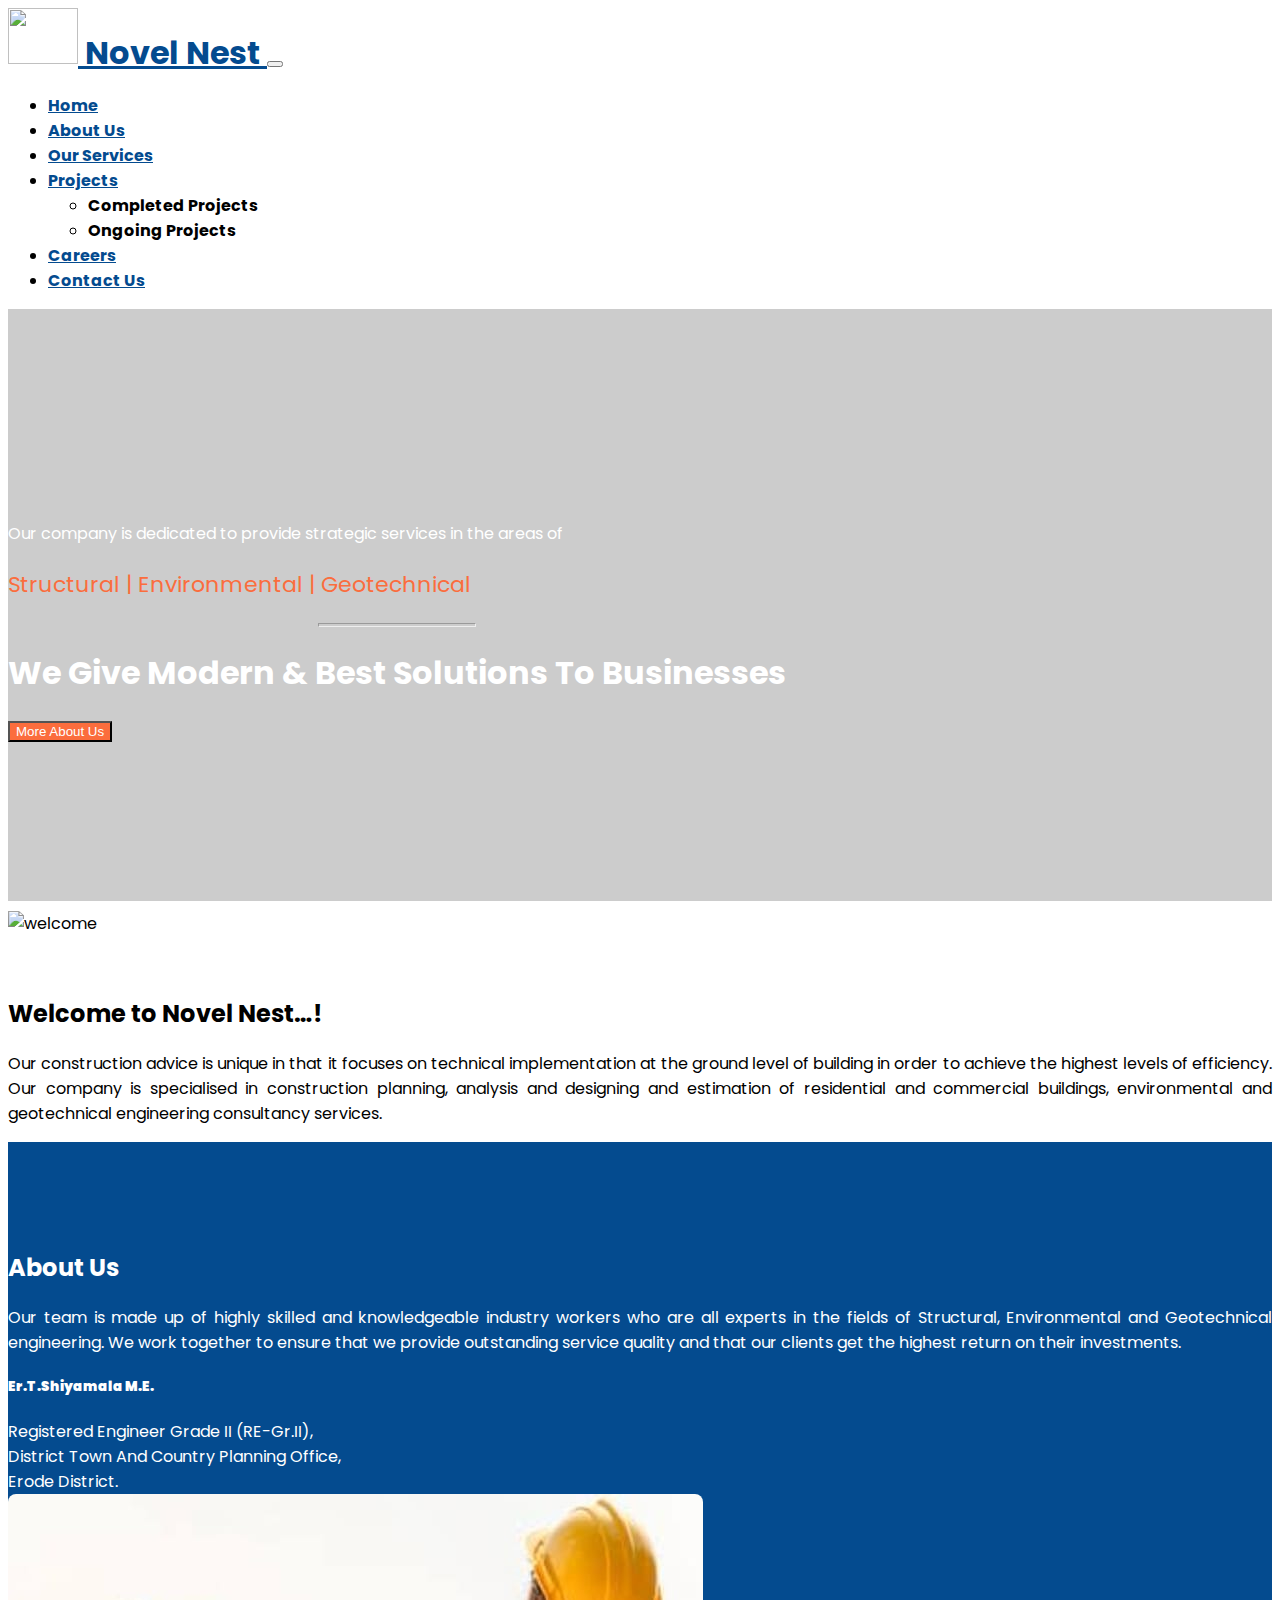
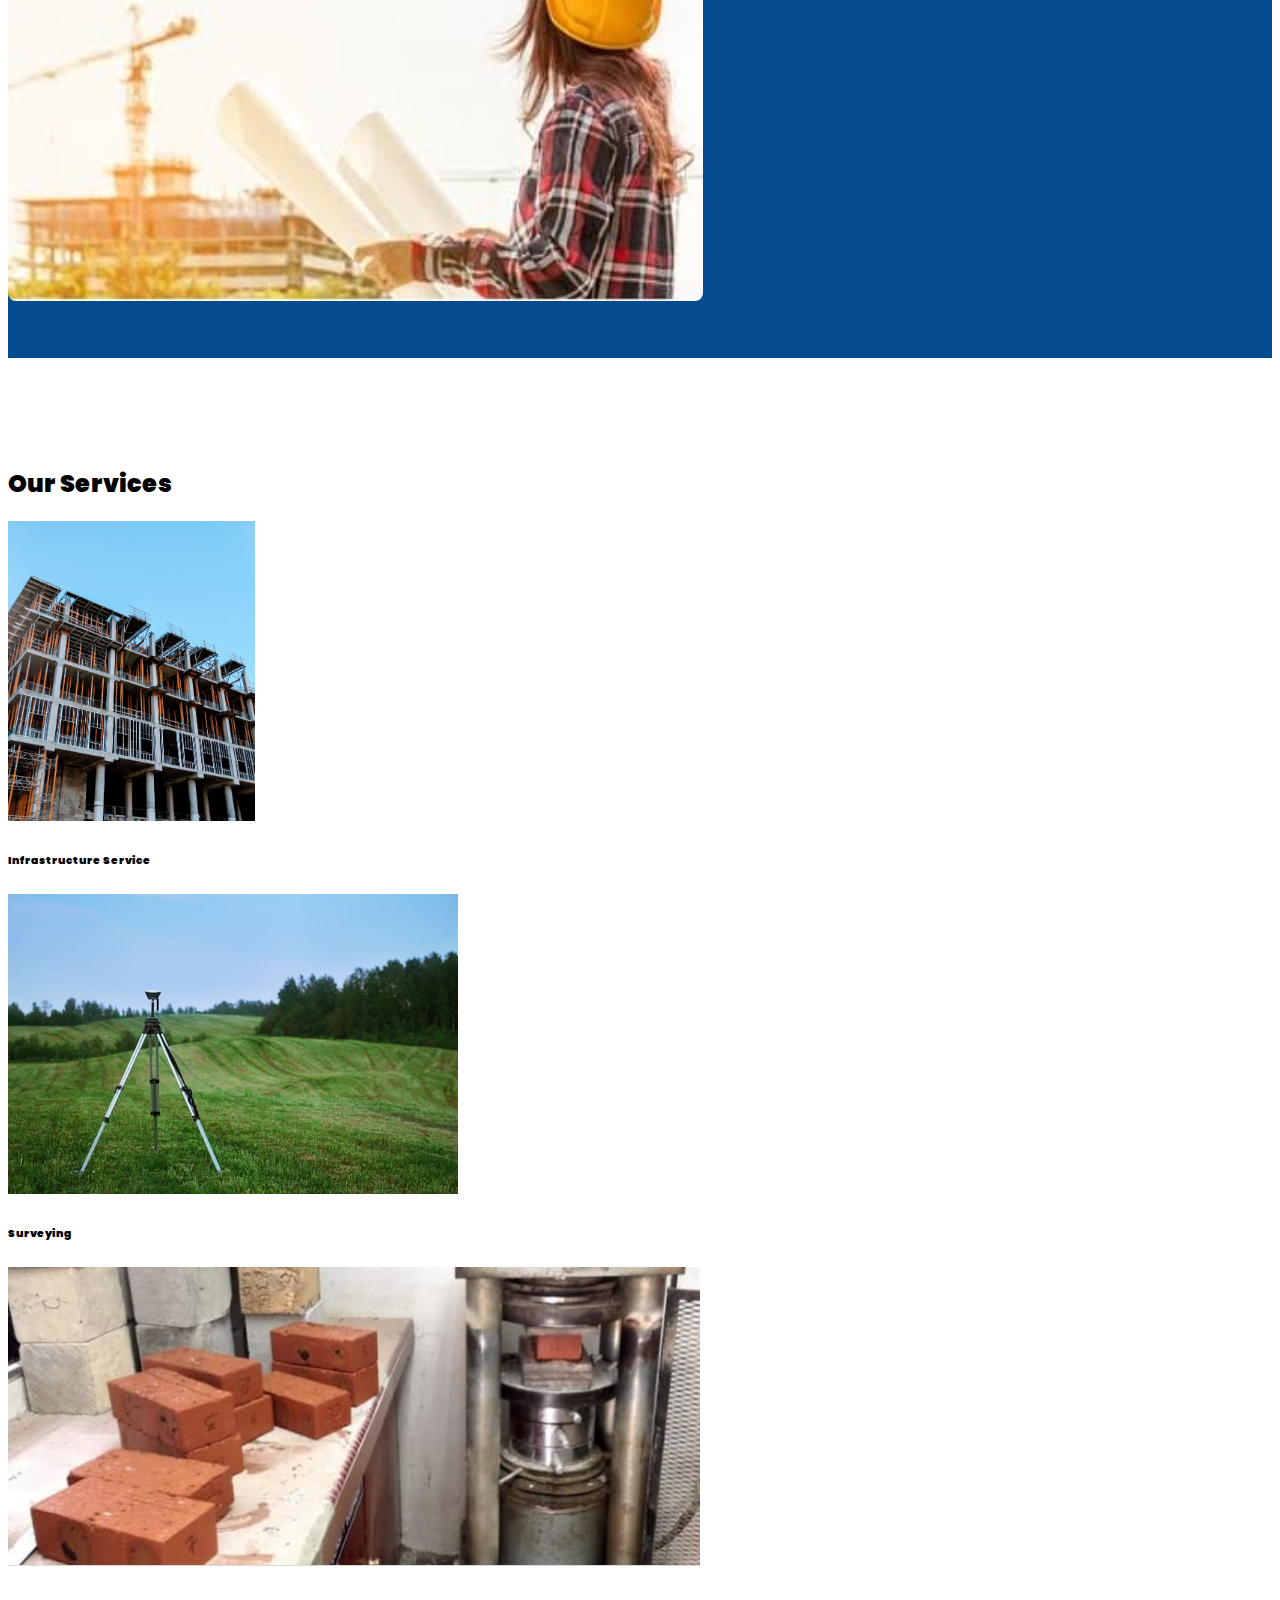
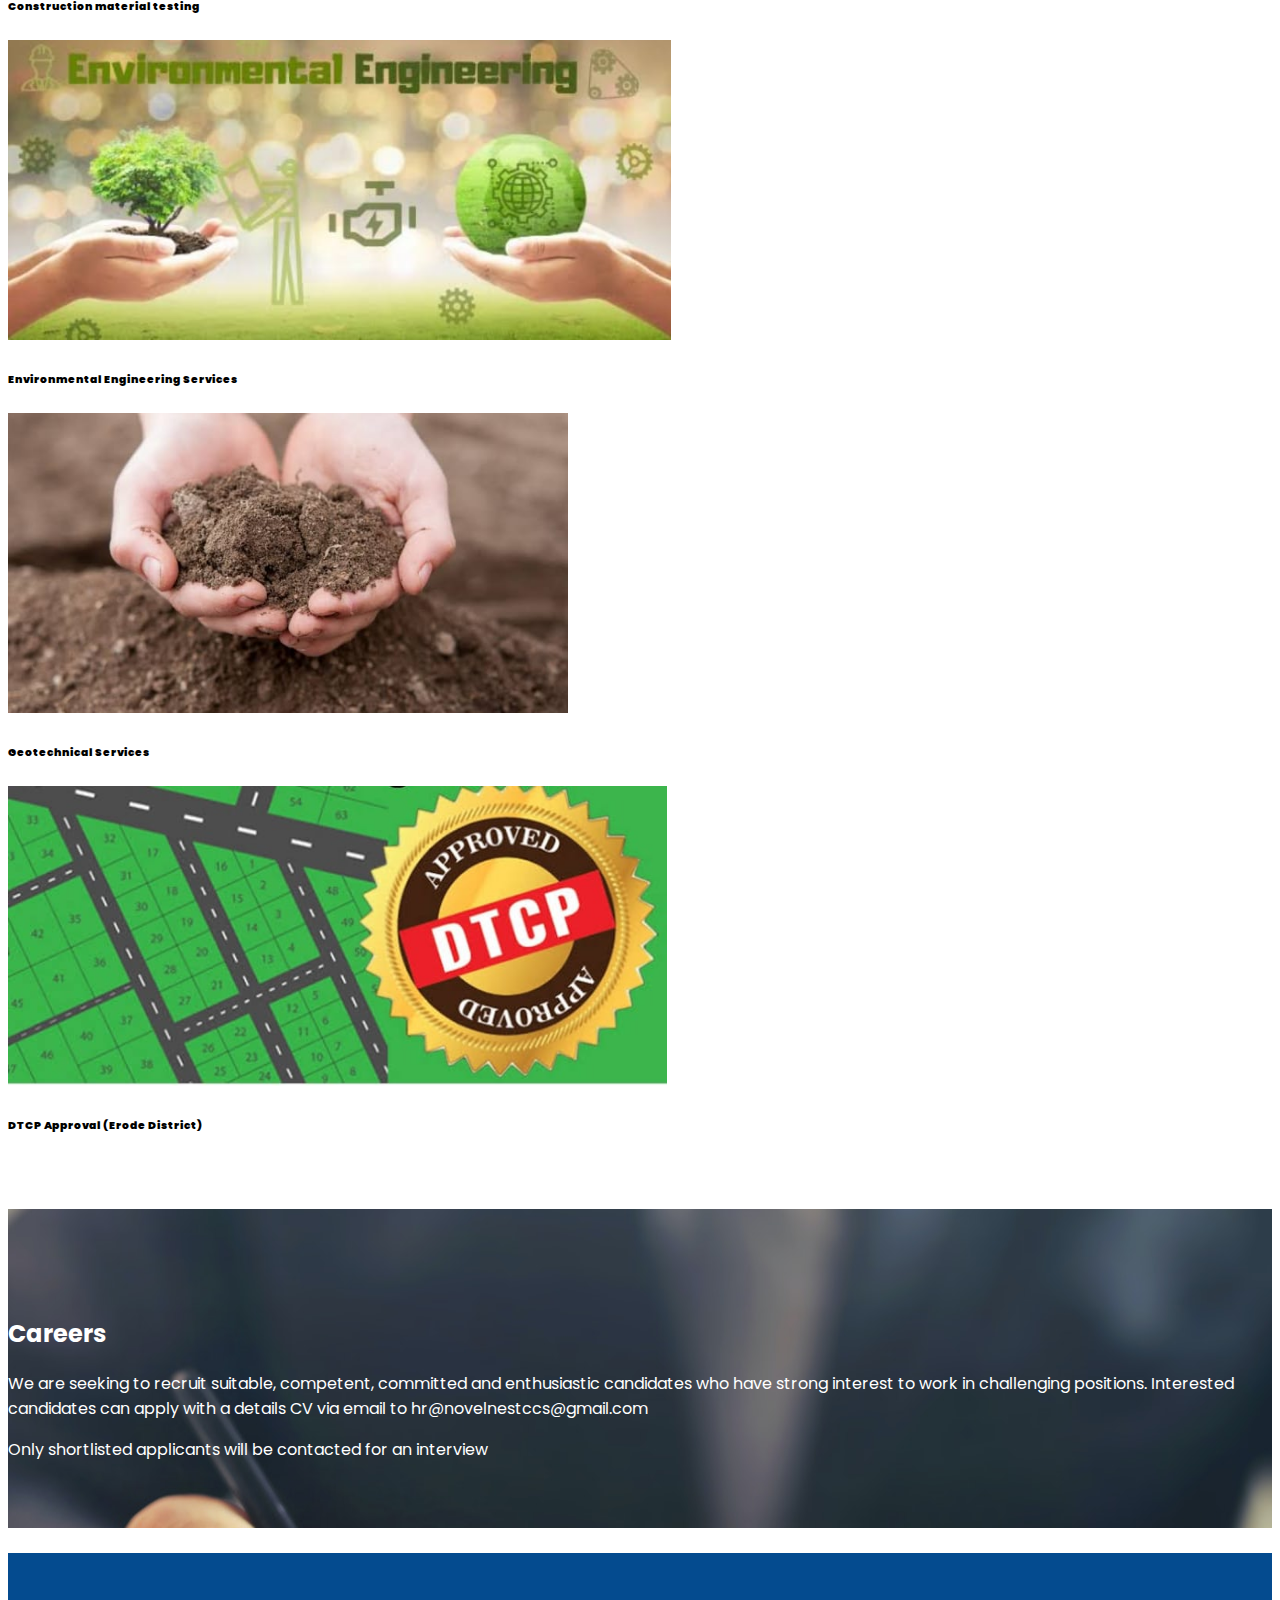
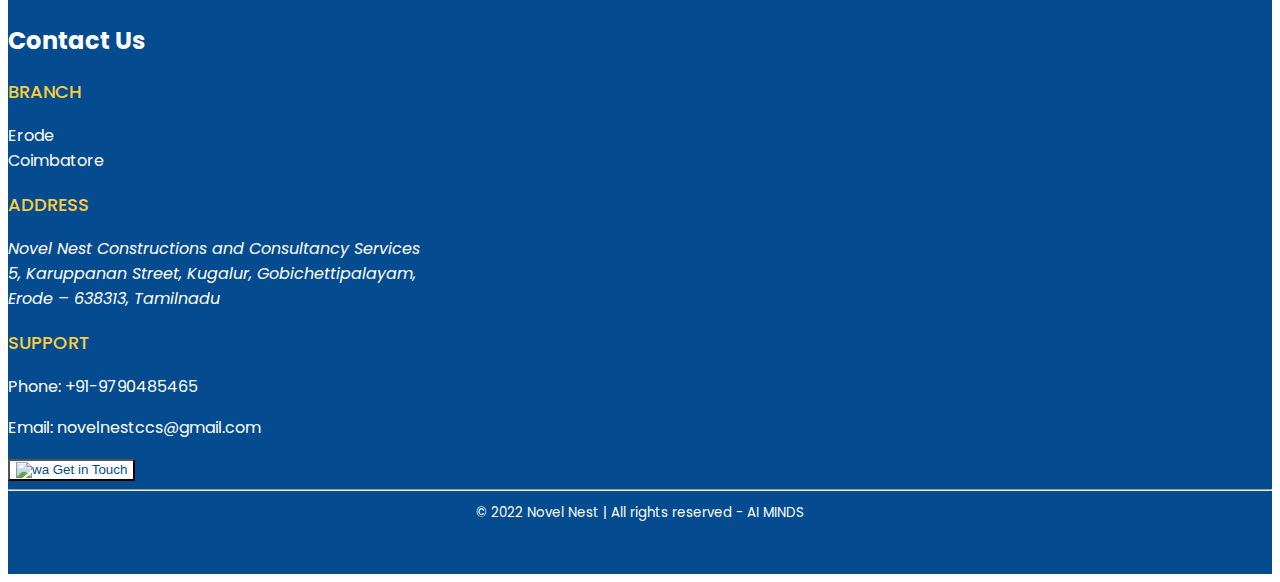
==== commit 25a952a6: "images" ====
--- a/index.html
+++ b/index.html
@@ -31,7 +31,7 @@
 
 <body>
     <div class="header">
-        <nav class="navbar navbar-expand-lg navbar-light bg-light">
+        <nav class="navbar fixed-top navbar-expand-lg navbar-light bg-light">
             <div class="container">
                 <a class="navbar-brand" href="/">
                     <img src="./images/logo.png" alt="" width="70" height="56" class="d-inline-block align-text-center">
@@ -44,16 +44,16 @@
                 <div class="collapse navbar-collapse" id="navbarNav">
                     <ul class="navbar-nav">
                         <li class="nav-item">
-                            <span class="nav-link disabled" style="color: black !important; font-weight: 400;">Home</span>
-                        </li>
-                        <li class="nav-item">
-                            <a class="nav-link disabled" style="color: black !important; font-weight: 400;" href="#about">About Us</a>
-                        </li>
-                        <li class="nav-item">
-                            <a class="nav-link disabled" style="color: black !important; font-weight: 400;" href="services.html">Our Services</a>
+                            <a class="nav-link" href="#">Home</a>
+                        </li>
+                        <li class="nav-item">
+                            <a class="nav-link" href="#about">About Us</a>
+                        </li>
+                        <li class="nav-item">
+                            <a class="nav-link" href="services.html">Our Services</a>
                         </li>
                         <li class="nav-item dropdown">
-                            <a class="nav-link disabled" style="color: black !important; font-weight: 400;" href="#" id="navbarDropdown" role="button" data-bs-toggle="dropdown"
+                            <a class="nav-link" href="#" id="navbarDropdown" role="button" data-bs-toggle="dropdown"
                                 aria-expanded="false">
                                 Projects
                             </a>
@@ -63,37 +63,212 @@
                             </ul>
                         </li>
                         <li class="nav-item">
-                            <a class="nav-link disabled" style="color: black !important; font-weight: 400;" href="#career">Careers</a>
-                        </li>
-                        <li class="nav-item">
-                            <a class="nav-link disabled" href="#contact">Contact Us</a>
+                            <a class="nav-link" href="#career">Careers</a>
+                        </li>
+                        <li class="nav-item">
+                            <a class="nav-link" href="#contact">Contact Us</a>
                         </li>
                     </ul>
                 </div>
             </div>
         </nav>
     </div>
-    <div class="container d-flex justify-content-center align-items-center" style="height: 100vh;">
-        <div class="row g-4">
-            <div class="col-md-6 col-sm-12">
-                <div class="d-flex justify-content-center align-items-center" style="height: 100%;">
-                    <div>
-                        <h1 class="display-1 mb-3" style="color: #044B8F; font-weight: 600;">Oops!</h1>
-                        <h2 class="display-6 mb-3" style="font-weight: 450;">Website is Under Construction</h2>
-                        <h5 class="display-7">We are launching soon. check sometime later.</h5>
-                    </div>
-                </div>
-            </div>
-            <div class="col-md-6 col-sm-12">
-                <div class="d-flex justify-content-center align-items-center" style="height: 100%;">
-                    <img class="img-fluid" 
-                        src="https://cdn2.iconfinder.com/data/icons/whcompare-isometric-web-hosting-servers/50/website-builder-512.png" />
-                </div>
-            </div>
-
+    <div class="banner">
+        <video id="banner-video" autoplay loop muted poster="https://assets.codepen.io/6093409/river.jpg">
+            <source src="./videos/beach.mp4" type="video/mp4">
+        </video>
+        <div class="banner-content container">
+            <p>Our company is dedicated to provide strategic services in the areas of </p>
+            <p style="font-size: 22px; color: #FB6D3D"> Structural | Environmental | Geotechnical </p>
+            <hr class="small-hr">
+            <h1>We Give Modern & Best Solutions To Businesses</h1>
+            <a href="#about"><button class="btn banner-btn mt-2">More About Us</button></a>
         </div>
     </div>
-
+    <div class="welcome">
+        <div class="container">
+            <div class="row">
+                <div class="col-md-6">
+                    <img src="./images/welcome.webp" alt="welcome" class="img-fluid w3-container"
+                        style="margin-top: 50px;">
+                </div>
+                <div class="col-md-6 welcome-content  w3-container">
+                    <div style="margin-top: 40px;">
+                        <h2>Welcome to Novel Nest…!</h2>
+                        <p style="text-align: justify; margin-top: 20px;">Our construction advice is unique in that it
+                            focuses on technical implementation at the
+                            ground
+                            level of building in order to achieve the highest levels of efficiency. Our company is
+                            specialised in construction planning, analysis and designing and estimation of residential
+                            and
+                            commercial buildings, environmental and geotechnical engineering consultancy services.</p>
+                    </div>
+                </div>
+            </div>
+        </div>
+    </div>
+    <section id="about">
+        <div class="about">
+            <div class="container">
+                <div class="row mt-4">
+                    <div class="col-md-6 col-sm-12 mb-4">
+                        <div class="d-flex justify-content-center align-items-center" style="height: 100%;">
+                            <div>
+                                <h2 class="text-center">About Us</h2>
+                                <p class="mt-4" style="text-align: justify;">Our team is made up of highly skilled and
+                                    knowledgeable
+                                    industry
+                                    workers who are
+                                    all
+                                    experts in the
+                                    fields of
+                                    Structural, Environmental and Geotechnical engineering. We work together to ensure
+                                    that
+                                    we
+                                    provide
+                                    outstanding service quality and that our clients get the highest return on their
+                                    investments.</p>
+                                <div class="text-center mt-4">
+                                    <h5><b>Er.T.Shiyamala M.E.</b></h5>
+                                    Registered Engineer Grade II (RE-Gr.II), <br>
+                                    <!-- Reg.No: 01/2022/RE-Gr.II/EDTCP, <br> -->
+                                    District Town And Country Planning Office, <br>
+                                    Erode District. <br>
+                                </div>
+                            </div>
+                        </div>
+                    </div>
+                    <div class="col-md-6 col-sm-12 text-center">
+                        <img src="./images/aboutus.jpeg" alt="avatar" class="img-fluid avatar">
+                    </div>
+                </div>
+            </div>
+        </div>
+    </section>
+    <section id="services">
+        <div class="services">
+            <div class="container">
+                <h2 class="text-center mb-4"><b>Our Services</b></h2>
+                <div class="row">
+                    <div class="col-md-6 col-sm-12">
+                        <div class="card mb-4 service-container">
+                            <a href="/services.html#infrastructure">
+                                <img src="./images/infrastructure_development.jpeg" height="300px" class="card-img-top" alt="...">
+                                <div class="card-body">
+                                    <h6 class="card-title text-center"><b>Infrastructure Service</b></h6>
+                                </div>
+                            </a>
+                        </div>
+                    </div>
+                    <div class="col-md-6 col-sm-12">
+                        <div class="card mb-4 service-container">
+                            <a href="/services.html#surveying">
+                                <img src="./images/surveying.jpeg" height="300px" class="card-img-top" alt="...">
+                                <div class="card-body">
+                                    <h6 class="card-title text-center"><b>Surveying</b></h6>
+                                </div>
+                            </a>
+                        </div>
+                    </div>
+                    <div class="col-md-6 col-sm-12">
+                        <div class="card mb-4 service-container">
+                            <a href="/services.html#construction">
+                                <img src="./images/construction-material-testing.jpg" height="300px"
+                                    class="card-img-top" alt="...">
+                                <div class="card-body">
+                                    <h6 class="card-title text-center"><b>Construction material testing</b></h6>
+                                </div>
+                            </a>
+                        </div>
+                    </div>
+                    <div class="col-md-6 col-sm-12">
+                        <div class="card mb-4 service-container">
+                            <a href="/services.html#environmental">
+                                <img src="./images/environmental-engineering-service.jpg" height="300px"
+                                    class="card-img-top" alt="...">
+                                <div class="card-body">
+                                    <h6 class="card-title text-center"><b>Environmental Engineering Services</b></h6>
+                                </div>
+                            </a>
+                        </div>
+                    </div>
+                    <div class="col-md-6 col-sm-12">
+                        <div class="card mb-4 service-container">
+                            <a href="/services.html#geotechnical">
+                                <img src="./images/geotechnical.jpg" height="300px" class="card-img-top" alt="...">
+                                <div class="card-body">
+                                    <h6 class="card-title text-center"><b>Geotechnical Services</b></h6>
+                                </div>
+                            </a>
+                        </div>
+                    </div>
+                    <div class="col-md-6 col-sm-12">
+                        <div class="card mb-4 service-container">
+                            <a href="/services.html#dtcp">
+                                <img src="./images/dtcp-approval.jpeg" height="300px" class="card-img-top" alt="...">
+                                <div class="card-body">
+                                    <h6 class="card-title text-center"><b>DTCP Approval (Erode District)</b></h6>
+                                </div>
+                            </a>
+                        </div>
+                    </div>
+                </div>
+            </div>
+        </div>
+    </section>
+    <section id="career">
+        <div class="career">
+            <div class="container">
+                <h2 class="text-center">Careers</h2>
+                <p class="mt-5">We are seeking to recruit suitable, competent, committed and enthusiastic candidates who
+                    have
+                    strong interest to work in challenging positions. Interested candidates can apply with a details CV
+                    via email
+                    to hr@novelnestccs@gmail.com
+                </p>
+                <p>
+                    Only shortlisted applicants will be contacted for an interview
+                </p>
+            </div>
+        </div>
+    </section>
+    <section id="contact">
+        <div class="contact">
+            <div class="container">
+                <h2 class="text-center">Contact Us</h2>
+                <div class="row mt-5 text-center">
+                    <div class="col-md-3 mb-5">
+                        <p style="font-size: 18px; font-weight: 500; color: #face3c">BRANCH</p>
+                        <div class="mb-8">
+                            <div>Erode</div>
+                            <div>Coimbatore</div>
+                        </div>
+                    </div>
+                    <div class="col-md-6 mb-5">
+                        <p style="font-size: 18px; font-weight: 500; color: #face3c">ADDRESS</p>
+                        <Address>
+                            Novel Nest Constructions and Consultancy Services <br>
+                            5, Karuppanan Street, Kugalur, Gobichettipalayam,<br>
+                            Erode – 638313, Tamilnadu
+                        </Address>
+
+                    </div>
+                    <div class="col-md-3 mb-5">
+                        <p style="font-size: 18px; font-weight: 500; color: #face3c">SUPPORT</p>
+                        <p>Phone: <a href="tel:+919790485465">+91-9790485465</a></p>
+                        <p>Email: <a href="mailto:novelnestccs@gmail.com">novelnestccs@gmail.com</a></p>
+                        <a href="https://wa.me/919790485465" target="_blank"><button class="btn get-in-touch"><img
+                                    class="pb-1" src="./bootstrap-icons/whatsapp.svg" alt="wa"> Get in
+                                Touch</button></a>
+                    </div>
+                </div>
+                <div class="copyright-text mt-5">
+                    <hr style="background-color: #FFFFFF;opacity: 1;">
+                    <small>© 2022 Novel Nest | All rights reserved - AI MINDS</small>
+                </div>
+            </div>
+        </div>
+    </section>
 </body>
 
 </html>